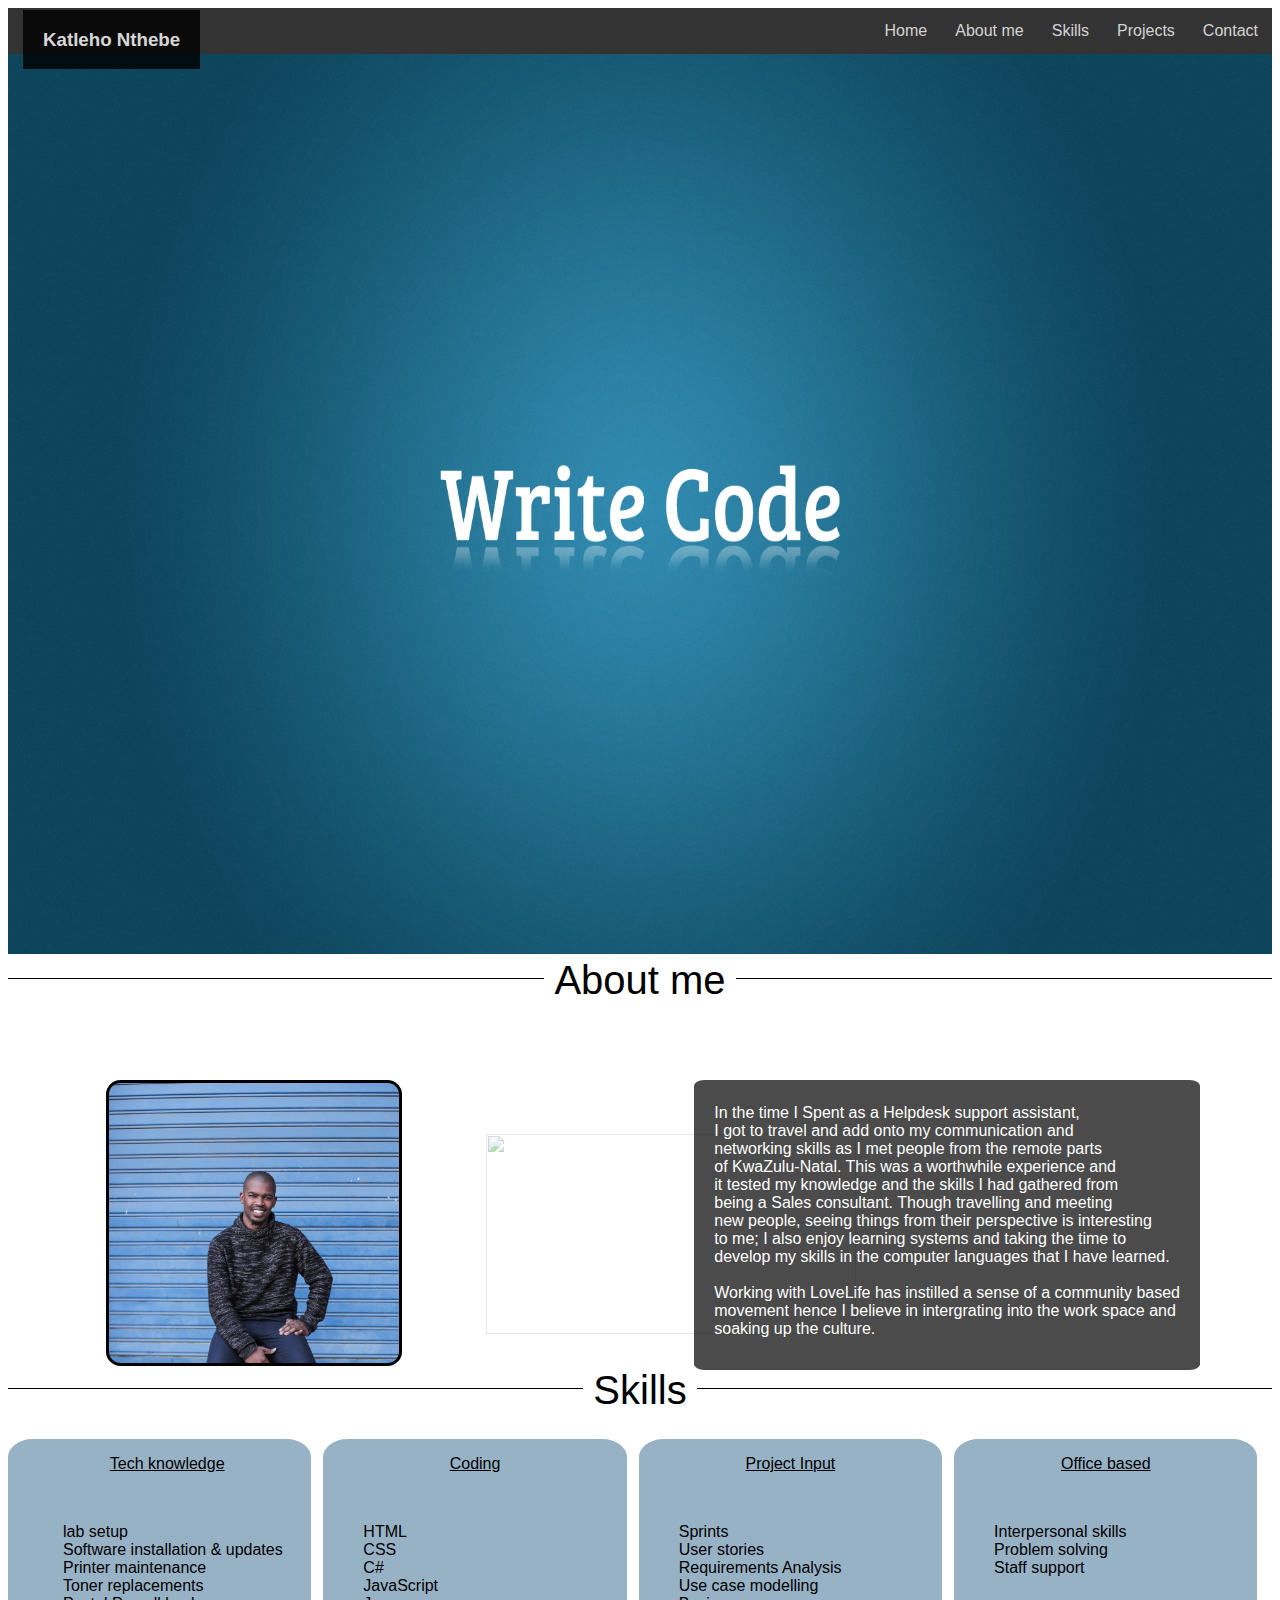
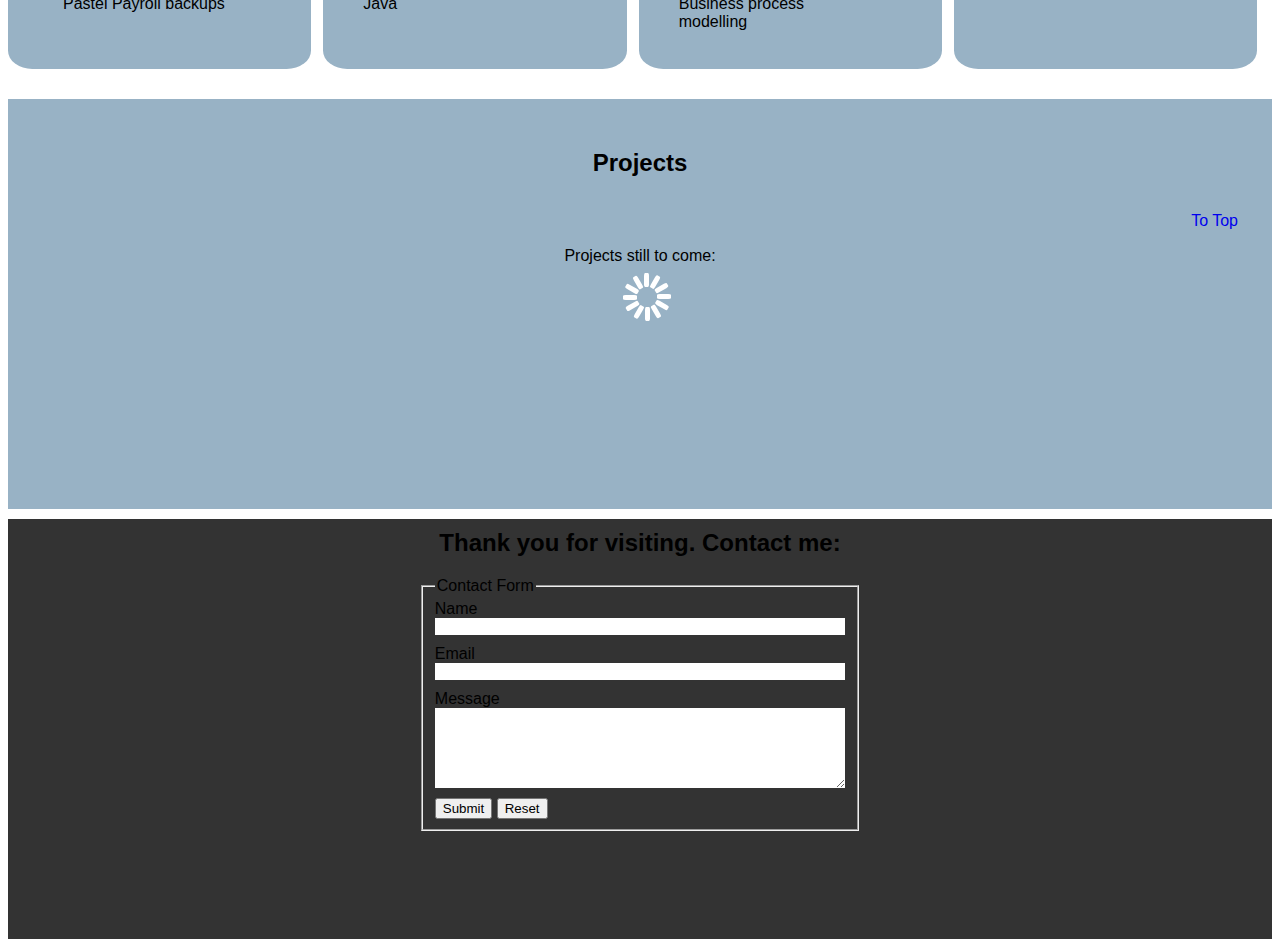
==== index.html @ 23bbd1c3 "Merge branch 'master' of https://github.com/krattz/Katleho_Profile Commit refuses to push" ====
<DOCTYPE! html>
<html>
<head>
<title>K-Profile</title>
<link rel="stylesheet" type="text/css" href="css/style.css" />
<link rel="stylesheet" href="https://cdnjs.cloudflare.com/ajax/libs/font-awesome/5.11.2/css/all.css" integrity="sha256-46qynGAkLSFpVbEBog43gvNhfrOj+BmwXdxFgVK/Kvc=" crossorigin="anonymous" />
<script type="text/javascript" src="css/styles.js"></script>
<meta content="viewpoint=width-device-width" initial-scale="1.0">

</head>
<body>
    <div class="navbar" id="navbar">
        <a href="#footer">Contact</a>
        <a href="#projects">Projects</a>
        <a href="#skills">Skills</a>
        <a href="#about">About me</a>
        <a href="#home">Home</a>
    </div>
      <div id="home">
          <img id="home" src="pics/hero.png"/>
          <img id="oca" src="pics/oca.png"/>
        <div class="myname"><h3>Katleho Nthebe</h3></div>
        
        <div style="width: 100%; height: 20px; border-bottom: 1px solid black; text-align: center" padding-bottom="20px;">
            <span id="about" style="font-size: 40px; background-color: white; padding: 0 10px; font-family: sans-serif;">
              About me
            </span>
          </div>
          
          <div class="pic"> 
            </div>
            <div class="intro" ><p>In the time I Spent as a Helpdesk support assistant,<br>
              I got to travel and add onto my communication and<br>
               networking skills as I met people from the remote parts <br>
               of KwaZulu-Natal. This was a worthwhile experience and <br>
               it tested my knowledge and the skills I had gathered from<br>
                being a Sales consultant. Though travelling and meeting<br>
               new people, seeing things from their perspective is interesting <br>
               to me; I also enjoy learning systems and taking the time to <br>
              develop my skills in the computer languages that I have learned.<br>
              <br>
              Working with LoveLife has instilled a sense of a community based <br>
              movement hence I believe in intergrating into the work space and<br>
              soaking up the culture. </p></div>
          </div>
      
      <div class="about" id="about"></div>
      <div id="skills" style="width: 100%; height: 20px; border-bottom: 1px solid black; text-align: center">
        <span style="font-size: 40px; background-color: white; padding: 0 10px; font-family: sans-serif;">
          Skills
        </span>
      </div>
    <div id="skills1">
      <div class="d1"><p><u>Tech knowledge</u></p><br>
        <ul id="words">
         <li>lab setup</li>
         <li>Software installation & updates</li>
         <li>Printer maintenance</li>
         <li>Toner replacements</li>
         <li>Pastel Payroll backups</li>
    </ul>
      </div>
      <div class="d2"><u><p>Coding</p></u><br>
        <ul id="words">
          <li>HTML</li>
          <li>CSS</li>
          <li>C#</li>
          <li>JavaScript</li>
          <li>Java</li>
        </ul>
      </div>
      <div class="d3"><u><p>Project Input</p></u><br>
        <ul id="words">
          <li>Sprints</li>
          <li>User stories</li>
          <li>Requirements Analysis</li>
          <li>Use case modelling</li>
          <li>Business process<br> modelling</li>
        </ul>
      </div>
      <div class="d4"><u><p>Office based</p></u><br>
        <ul id="words">
          <li>Interpersonal skills</li>
          <li>Problem solving</li>
          <li>Staff support</li>
        </ul>
      </div>
    </div>
    <div id="projects"><h2 class="projects-title">Projects</h2>
    <div class="projects-content">
      <span>Projects still to come: 
    </div>
    <div class="lds-spinner"><div></div><div></div><div></div>
    <div></div><div></div><div></div><div></div>
    <div></div><div></div><div></div><div></div>
    <div></div></div>
    </div>
    <a href="#navbar"><div class="toTop">To Top</div></a>
    <footer id="footer">
        <h2 class="footer-title">Thank you for visiting. Contact me:</h2>
        <div class="form-container">
        
            <form action="" method="GET" enctype="multipart/form-data" >
                    <fieldset><legend>Contact Form</legend>  
                    <label for="name">Name</label>  
                    <div class="name">
                     
                    <input type="text" id="name" width="100%" required>
                    </div>
                    
                    <label for="email">Email</label>
                    <div class="email">
                     <input type="email" id="email" required>
                    </div>
                    
                    <div>
                        <label for="area">Message</label>
                        <textarea id="area"></textarea>
                        <button type="submit">Submit</button>
                        <button type="reset">Reset</button>
                    </div>
                </fieldset> 
                   </form>
                
        </div>
        
<div class="icons">
        <!-- Add font awesome icons -->
        <a href="https://en-gb.facebook.com/login/" target="_blank" ><i class="fab fa-facebook"></i></a>
        <a href="https://trends24.in/south-africa/" target="_blank"><i class="fab fa-twitter"></i></a>
        <a href="katleho.nthebe@umuzi.org" target="_blank"><i class="fab fa-google"></i></a>
        <a href="https://www.linkedin.com/in/katleho-nthebe-7b3b70176/" target="_blank"><i class="fab fa-linkedin"></i></a>
        <a href="https://login.live.com/login.srf?wa=wsignin1.0&rpsnv=13&ct=1571315405&rver=7.1.6819.0&wp=MBI_SSL&wreply=https%3A%2F%2Flw.skype.com%2Flogin%2Foauth%2Fproxy%3Fclient_id%3D572381%26redirect_uri%3Dhttps%253A%252F%252Fweb.skype.com%252FAuth%252FPostHandler%26state%3D66eaa5f3-cb5f-466f-9de7-8706346cdd0a%26site_name%3Dlw.skype.com&lc=1033&id=293290&mkt=en-US&psi=skype&lw=1&cobrandid=2befc4b5-19e3-46e8-8347-77317a16a5a5&client_flight=ReservedFlight33%2CReservedFlight67" target="_blank"><i class="fab fa-skype"></i></a>

</div>

  

    </footer> 
</body>
</html>
---- css/style.css ----
.body{
  margin: 0px;
  padding: 0px;
  font-family: Arial, Helvetica, sans-serif;
}
.p{
  font-family: sans-serif;
}
/* Style the navbar */
.navbar {
    overflow: hidden;
    background-color: #333;
  }
  
  /* Navbar links */
  .navbar a {
    float: right;
    display: flex;
    color: #d3d3d3;
    text-align: right;
    padding: 14px;
    text-decoration: none;
    font-family: sans-serif;
    flex-direction:row;
  }
  /*change nav button color on hover*/
  .navbar a:hover {
    background-color: #ddd;
  }
  
  /*this space will host a pic that represents me*/
  #home{ 
      
    background-repeat: no-repeat;
    background-size: cover;
    background-position: center center;
    width: 100%;
    height: 100vh;
    margin-top: 0px;
    margin-bottom: 4px;
  }
  #oca{
    position: absolute;
    top: 126%;
    left: 38%;
    width: 370px;
    height: 200px;
    opacity: 0.4;
  }
  .pic{
  
    position: absolute;
    top: 120%;
    left: 106px;
    border-radius: 5%;
    border: solid black;
    width: 290px;
    height:280px;
    background: url("../pics/69.jpg");
    background-size: cover;
  }
  .myname {
    position: fixed;
    top: 10px;
    left: 23px;
    background-color: black;
    color: white;
    opacity: 0.8;
    padding-left: 20px;
    padding-right: 20px;
    font-family: sans-serif;
  }
  .intro {
    
    position: absolute;
    top: 120%;
    right: 80px;
    background-color: black;
    color: white;
    padding-left: 20px;
    padding-right: 20px;
    padding-top: 8px;
    padding-bottom: 16px;
    opacity: 0.7;
    border-radius: 2%;
    font-family: sans-serif;
  }
 .about{
   display:inline-grid;
   width: 100%;
   height: 410px;
   background-color: linear-gradient(72deg, red, #f06d06);
 }
 #words{
   text-align: left;
   text-decoration: none;
   list-style: none;
  }
  /*This four blocks must carry text about my skills*/
  
#skills1{
    display: grid;
    grid-template-rows: 230px ;
    grid-template-columns: repeat(2,24% 24%);
    grid-column-gap: 12px;
    grid-row-gap: 10px;
    padding: 50px 0px 10px 0px;
}
/*The four blocks labelled below for single block adjustments*/
.d1{
    background: #98B2C5;
    border-radius: 8%;
    text-align: center;
    padding-left: 15px;
    font-family: sans-serif;   
}

.d2{
    background: #98B2C5;
    border-radius: 8%;
    text-align: center;
    font-family: sans-serif;
}
.d3{
    background: #98B2C5;
    border-radius: 8%;
    text-align: center;
    font-family: sans-serif;
}
.d4{
    background: #98B2C5;
    border-radius: 8%;
    text-align: center;
    font-family: sans-serif;
}


  /*nothing to display- will decide on what to place here later*/
  #projects{
    height: 410px;
    width:100%;
  background: #98B2C5;
  margin-top: 10px;
  }
  .projects-title{
    text-align: center;
    padding-top: 50px;
    font-family: sans-serif;
  }
  .projects-content{
    text-align: center;
    padding-top: 50px;
    font-family: sans-serif;
  }
/*Loading spinner */
  .lds-spinner {
    color: official;
    display: inline-block;
    position: relative;
    width: 64px;
    height: 64px;
    top: 0px;
    left: 48%;
  }
  .lds-spinner div {
    transform-origin: 32px 32px;
    animation: lds-spinner 1.2s linear infinite;
  }
  .lds-spinner div:after {
    content: " ";
    display: block;
    position: absolute;
    top: 8px;
    left: 29px;
    width: 5px;
    height: 14px;
    border-radius: 20%;
    background: #fff;
  }
  .lds-spinner div:nth-child(1) {
    transform: rotate(0deg);
    animation-delay: -1.1s;
  }
  .lds-spinner div:nth-child(2) {
    transform: rotate(30deg);
    animation-delay: -1s;
  }
  .lds-spinner div:nth-child(3) {
    transform: rotate(60deg);
    animation-delay: -0.9s;
  }
  .lds-spinner div:nth-child(4) {
    transform: rotate(90deg);
    animation-delay: -0.8s;
  }
  .lds-spinner div:nth-child(5) {
    transform: rotate(120deg);
    animation-delay: -0.7s;
  }
  .lds-spinner div:nth-child(6) {
    transform: rotate(150deg);
    animation-delay: -0.6s;
  }
  .lds-spinner div:nth-child(7) {
    transform: rotate(180deg);
    animation-delay: -0.5s;
  }
  .lds-spinner div:nth-child(8) {
    transform: rotate(210deg);
    animation-delay: -0.4s;
  }
  .lds-spinner div:nth-child(9) {
    transform: rotate(240deg);
    animation-delay: -0.3s;
  }
  .lds-spinner div:nth-child(10) {
    transform: rotate(270deg);
    animation-delay: -0.2s;
  }
  .lds-spinner div:nth-child(11) {
    transform: rotate(300deg);
    animation-delay: -0.1s;
  }
  .lds-spinner div:nth-child(12) {
    transform: rotate(330deg);
    animation-delay: 0s;
  }
  @keyframes lds-spinner {
    0% {
      opacity: 1;
    }
    100% {
      opacity: 0;
    }
  }
  
  /*footer with social media icons. remeber to link them later*/
  #footer{
   
      height: 420px;
      width:100%;
    background-color: #333;
    margin-top: 10px;
    font-family: sans-serif;
  }
  .footer-title{
    position: relative;
    font-family: sans-serif;
    text-align: center;
    margin-top: 10px;
    padding-top: 10px;
  }

  /*Contact Form*/
  .name{
    margin-bottom: 10px;
}
.email{
    margin-bottom: 10px;
}

.form-container {
  width: 35%;
  margin: 0 auto;
}

.form-container input,
.form-container textarea {
  width: 100%;
  border: none;
}

#area{
    height: 80px;
    width: 100%;
    margin-bottom: 10px;
}

  /*Social media Icons position in the footer*/
  .icons {
    text-align: center; 
  }
  .icons a {
    color: #fff;
  }
  .icons a:hover{
    color:goldenrod;
  }
  /*Social media Icons must be changed to individual pics*/
  .fa {  
    padding: 0px;
    font-size: 30px;
    width: 50px;
    text-align: center;
    text-decoration: none;
    margin: 8px 5px;
  }
  
  .fa:hover {
      opacity: 0.7;
  }
  
  .fa-facebook {
    border-radius: 60%;
  }
  
  
  .fa-twitter {
    border-radius: 60%;
  }
  
  .fa-google {
    border-radius: 60%;
  }

  .fa-linkedin {
    border-radius: 60%;
  }
  
  .fa-skype {
    border-radius: 60%;
  }
  .toTop{
    position: absolute;
    top: 1800px;
    right: 30px;
    width: auto;
    height: auto;
    background-color: #98B2C5;
    padding: 12px;
    font-family: sans-serif;
    border-radius: 3%;
  }
  .toTop:hover {
    background-color: rgba(60, 226, 87, 0.541);
    cursor: pointer;
    transform: scale(2);
  }

  @media screen and (max-width:770px){
    
    #home{
       background: url("../pics/69.jpg");
       background-size: cover;
    }
    .pic{
       display: none;
    }
    .intro{
      position: absolute;
      top: 116%;
     left: 14px;
      height: 40%;
      width: 85%;
      padding-left: 80px;
      overflow: scroll;
     
    }
    .name{
      position: relative;
      left: 0px;
      padding: 3px 2px 3px 2px;
      text-align: right;
    }
    #skills1{
      display: block;
      width: 100%;
    }
    .d1{
      width: 97.4%;
      height: auto;
      border-radius: 0%;
      margin-top: 23px;
      padding-bottom: 6px;
    }
    .d2{
      width: 100%;
      height: auto;
      border-radius: 0%;
      
    }
    .d3{
      width: 100%;
      height: auto;
      padding: 4px 0px;
      border-radius: 0%;
      padding-bottom: 6px;
    }
    .d4{
      width: 100%;
      height: auto;
      border-radius: 0%;
      padding-bottom: 6px;
    }
   
    .lds-spinner{
      display: none;
    }
  }
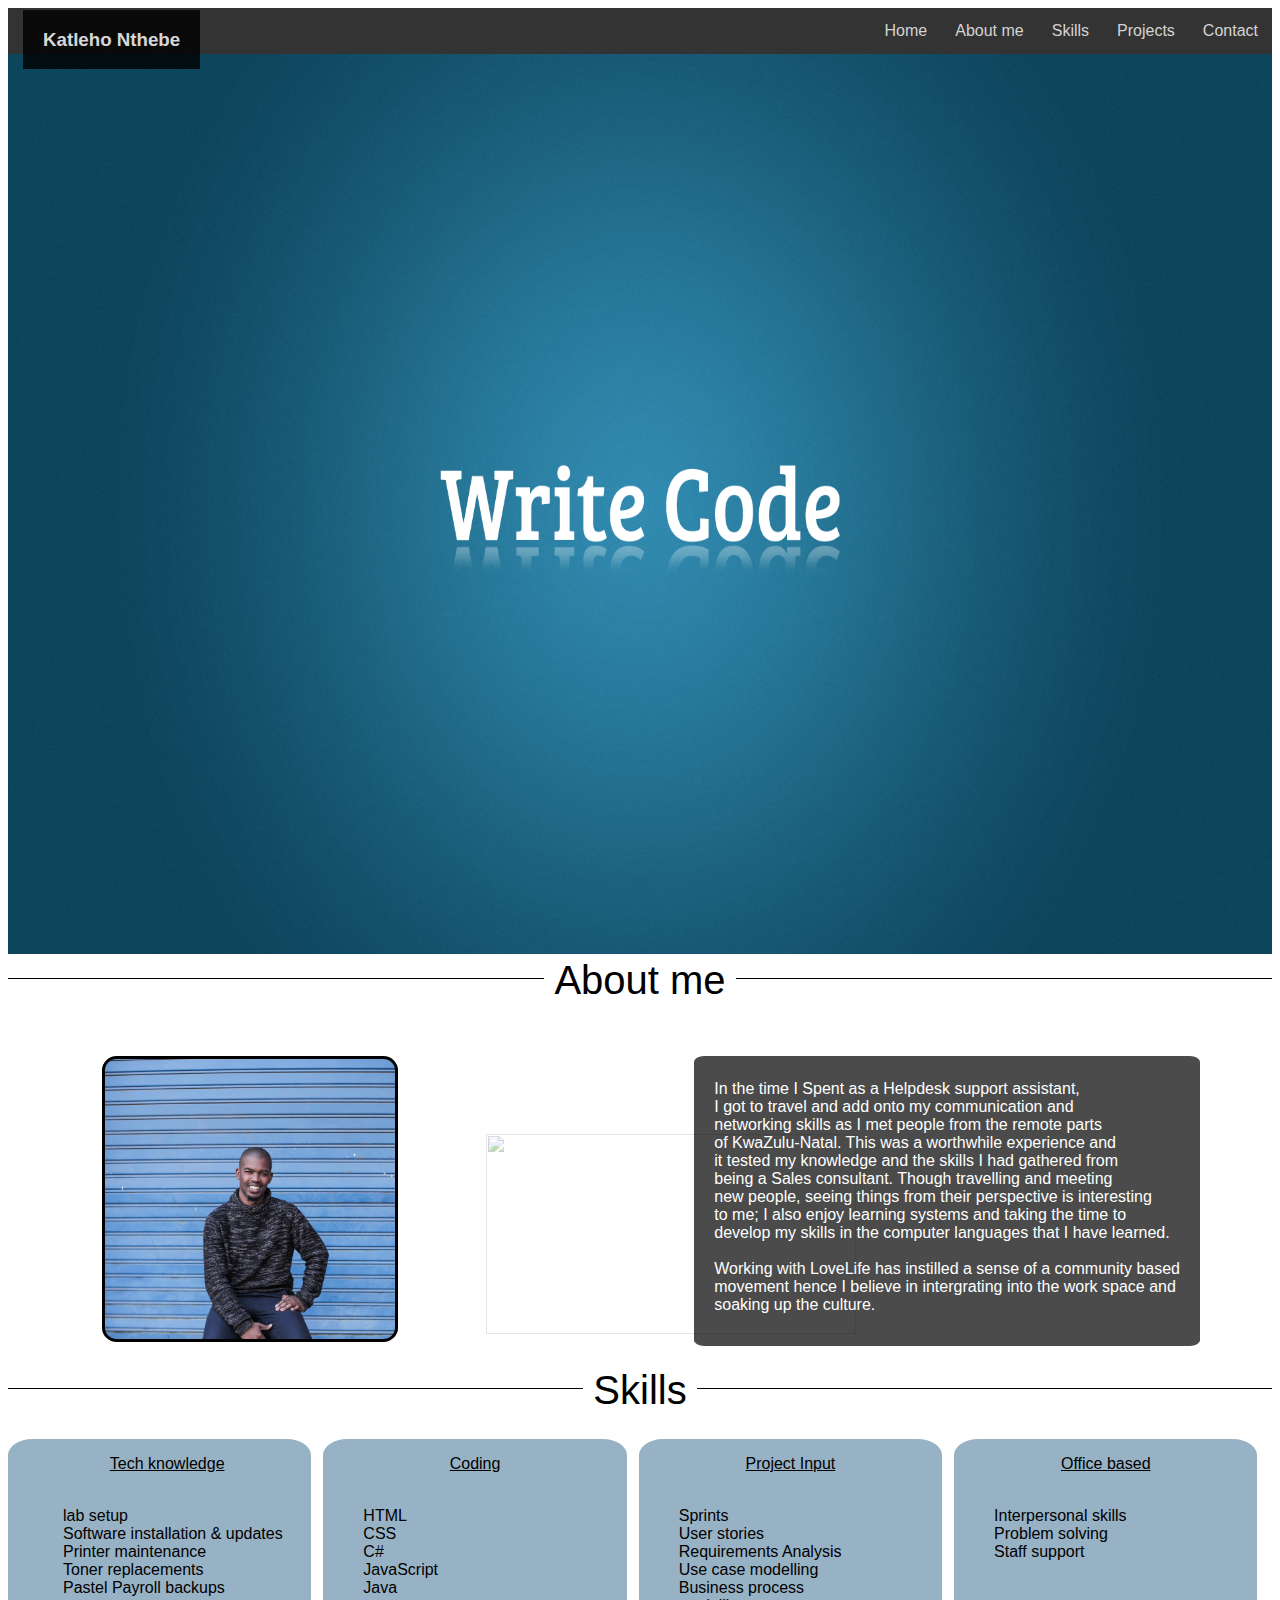
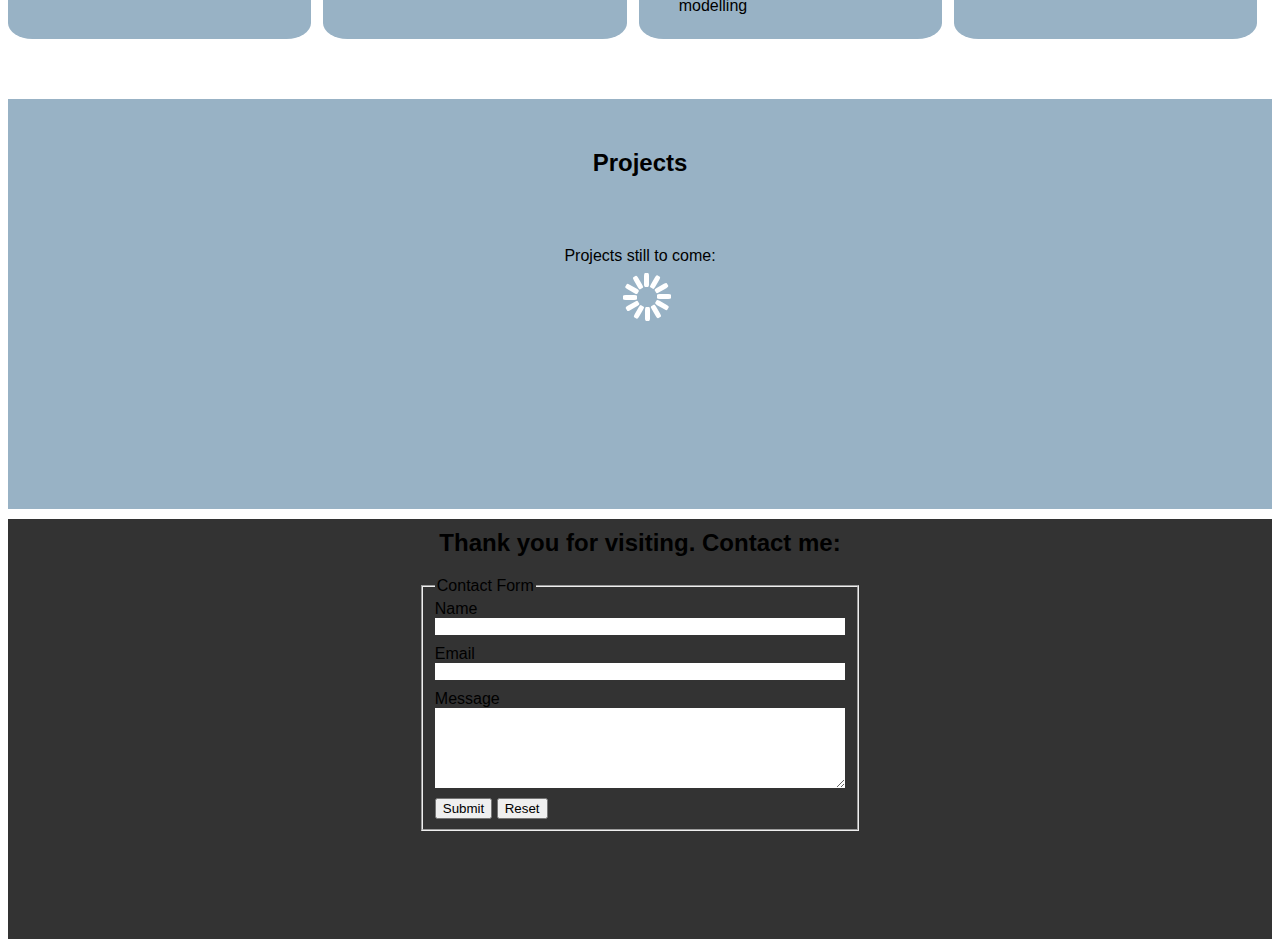
==== commit dda96894: "Slack feedback changes" ====
--- a/index.html
+++ b/index.html
@@ -95,7 +95,7 @@
     <div></div><div></div><div></div><div></div>
     <div></div></div>
     </div>
-    <a href="#navbar"><div class="toTop">To Top</div></a>
+    <!-- <a href="#navbar"><div class="toTop">To Top</div></a> -->
     <footer id="footer">
         <h2 class="footer-title">Thank you for visiting. Contact me:</h2>
         <div class="form-container">
--- a/css/style.css
+++ b/css/style.css
@@ -50,8 +50,9 @@
   .pic{
   
     position: absolute;
-    top: 120%;
-    left: 106px;
+    top: auto;
+    left: 8%;
+    margin-top: 6%;
     border-radius: 5%;
     border: solid black;
     width: 290px;
@@ -73,8 +74,9 @@
   .intro {
     
     position: absolute;
-    top: 120%;
+    top: auto;
     right: 80px;
+    margin-top: 6%;
     background-color: black;
     color: white;
     padding-left: 20px;
@@ -95,6 +97,7 @@
    text-align: left;
    text-decoration: none;
    list-style: none;
+   margin: 0 auto;
   }
   /*This four blocks must carry text about my skills*/
   
@@ -112,7 +115,8 @@
     border-radius: 8%;
     text-align: center;
     padding-left: 15px;
-    font-family: sans-serif;   
+    font-family: sans-serif;
+    height: 200px; 
 }
 
 .d2{
@@ -120,18 +124,22 @@
     border-radius: 8%;
     text-align: center;
     font-family: sans-serif;
+    height: 200px;
+    margin-bottom: 18px;
 }
 .d3{
     background: #98B2C5;
     border-radius: 8%;
     text-align: center;
     font-family: sans-serif;
+    height: 200px;
 }
 .d4{
     background: #98B2C5;
     border-radius: 8%;
     text-align: center;
     font-family: sans-serif;
+    height: 200px;
 }
 
 
@@ -285,6 +293,7 @@
   }
   .icons a:hover{
     color:goldenrod;
+    transform: scale(2);
   }
   /*Social media Icons must be changed to individual pics*/
   .fa {  
@@ -298,6 +307,7 @@
   
   .fa:hover {
       opacity: 0.7;
+      transform: scale(2);
   }
   
   .fa-facebook {
@@ -334,7 +344,7 @@
   .toTop:hover {
     background-color: rgba(60, 226, 87, 0.541);
     cursor: pointer;
-    transform: scale(2);
+    transform: scale(1.5);
   }
 
   @media screen and (max-width:770px){
@@ -348,13 +358,11 @@
     }
     .intro{
       position: absolute;
-      top: 116%;
-     left: 14px;
+     margin: auto auto;
       height: 40%;
-      width: 85%;
-      padding-left: 80px;
+      width: 80%;
+      
       overflow: scroll;
-     
     }
     .name{
       position: relative;
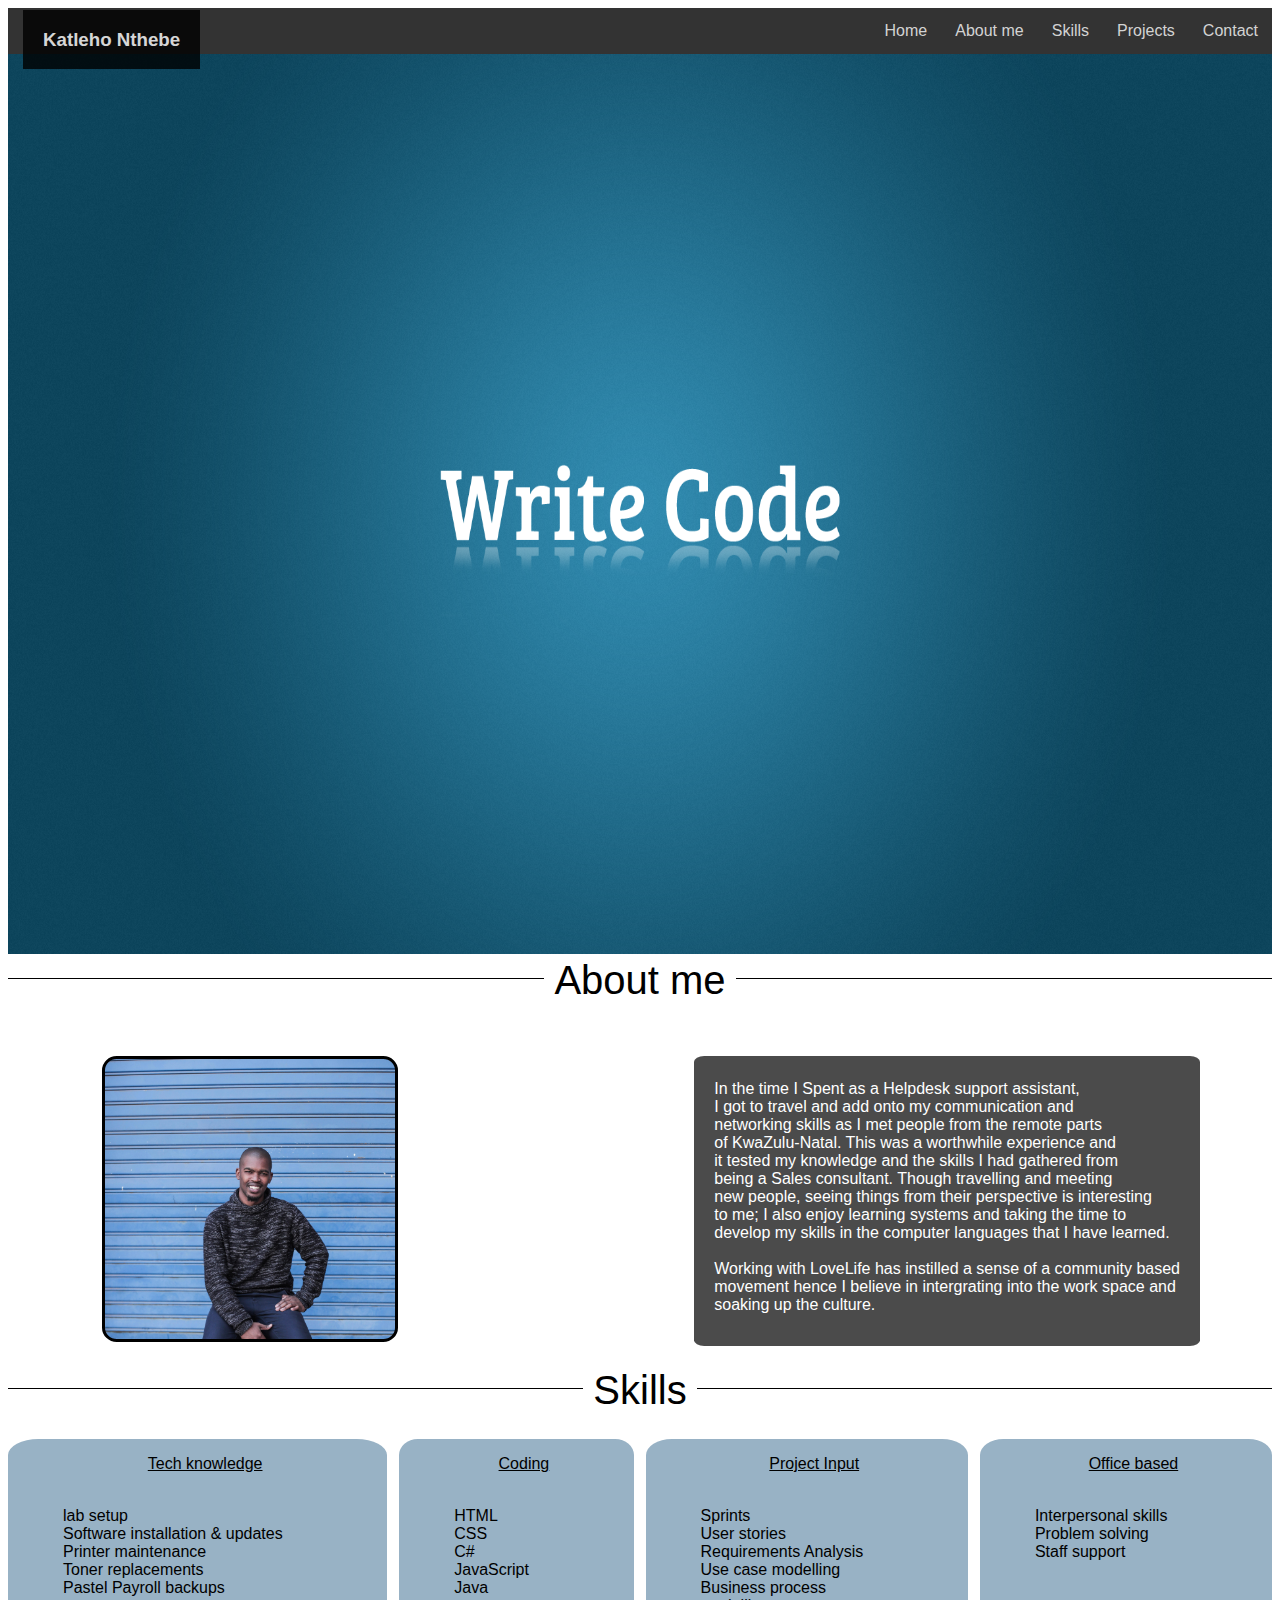
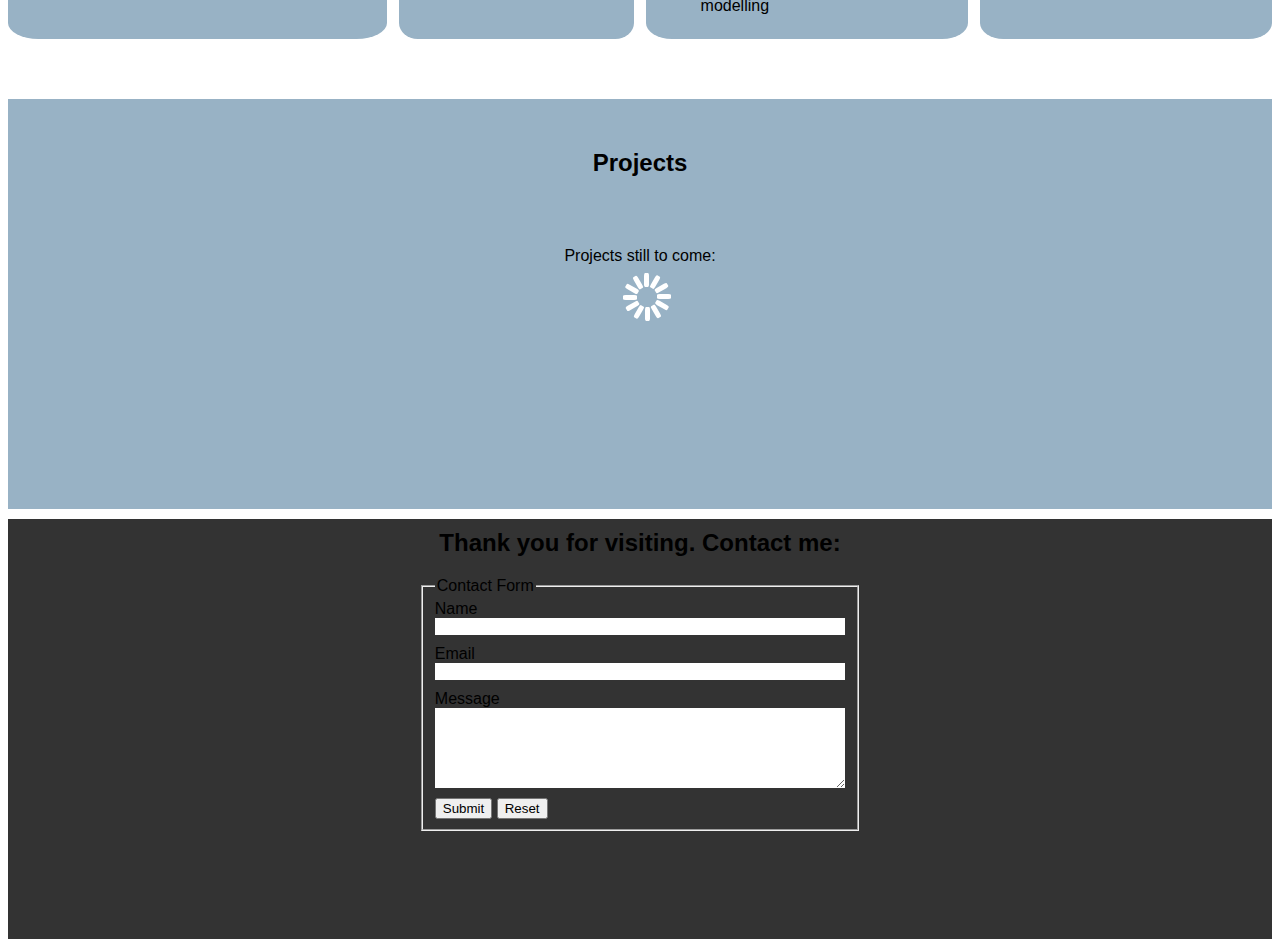
==== commit 4fc10d84: "updates begin" ====
--- a/index.html
+++ b/index.html
@@ -18,7 +18,7 @@
     </div>
       <div id="home">
           <img id="home" src="pics/hero.png"/>
-          <img id="oca" src="pics/oca.png"/>
+          <!-- <img id="oca" src="pics/oca.png"/> -->
         <div class="myname"><h3>Katleho Nthebe</h3></div>
         
         <div style="width: 100%; height: 20px; border-bottom: 1px solid black; text-align: center" padding-bottom="20px;">
@@ -60,7 +60,7 @@
          <li>Pastel Payroll backups</li>
     </ul>
       </div>
-      <div class="d2"><u><p>Coding</p></u><br>
+      <div class="d1"><u><p>Coding</p></u><br>
         <ul id="words">
           <li>HTML</li>
           <li>CSS</li>
@@ -69,7 +69,7 @@
           <li>Java</li>
         </ul>
       </div>
-      <div class="d3"><u><p>Project Input</p></u><br>
+      <div class="d1"><u><p>Project Input</p></u><br>
         <ul id="words">
           <li>Sprints</li>
           <li>User stories</li>
@@ -78,7 +78,7 @@
           <li>Business process<br> modelling</li>
         </ul>
       </div>
-      <div class="d4"><u><p>Office based</p></u><br>
+      <div class="d1"><u><p>Office based</p></u><br>
         <ul id="words">
           <li>Interpersonal skills</li>
           <li>Problem solving</li>
--- a/css/style.css
+++ b/css/style.css
@@ -48,7 +48,7 @@
     opacity: 0.4;
   }
   .pic{
-  
+    display: visible;
     position: absolute;
     top: auto;
     left: 8%;
@@ -103,8 +103,8 @@
   
 #skills1{
     display: grid;
-    grid-template-rows: 230px ;
-    grid-template-columns: repeat(2,24% 24%);
+    grid-template-rows: auto auto auto auto ;
+    grid-template-columns: auto auto auto auto;
     grid-column-gap: 12px;
     grid-row-gap: 10px;
     padding: 50px 0px 10px 0px;
@@ -119,7 +119,8 @@
     height: 200px; 
 }
 
-.d2{
+
+/* .d2{
     background: #98B2C5;
     border-radius: 8%;
     text-align: center;
@@ -140,7 +141,7 @@
     text-align: center;
     font-family: sans-serif;
     height: 200px;
-}
+} */
 
 
   /*nothing to display- will decide on what to place here later*/
@@ -349,7 +350,7 @@
 
   @media screen and (max-width:770px){
     
-    #home{
+    #home{  
        background: url("../pics/69.jpg");
        background-size: cover;
     }
@@ -371,8 +372,11 @@
       text-align: right;
     }
     #skills1{
-      display: block;
+      display: grid;
+      align-content: space-around;
+      align-content: space-between;
       width: 100%;
+      grid: 100px / auto auto;
     }
     .d1{
       width: 97.4%;
@@ -381,7 +385,7 @@
       margin-top: 23px;
       padding-bottom: 6px;
     }
-    .d2{
+    /* .d2{
       width: 100%;
       height: auto;
       border-radius: 0%;
@@ -399,7 +403,7 @@
       height: auto;
       border-radius: 0%;
       padding-bottom: 6px;
-    }
+    } */
    
     .lds-spinner{
       display: none;
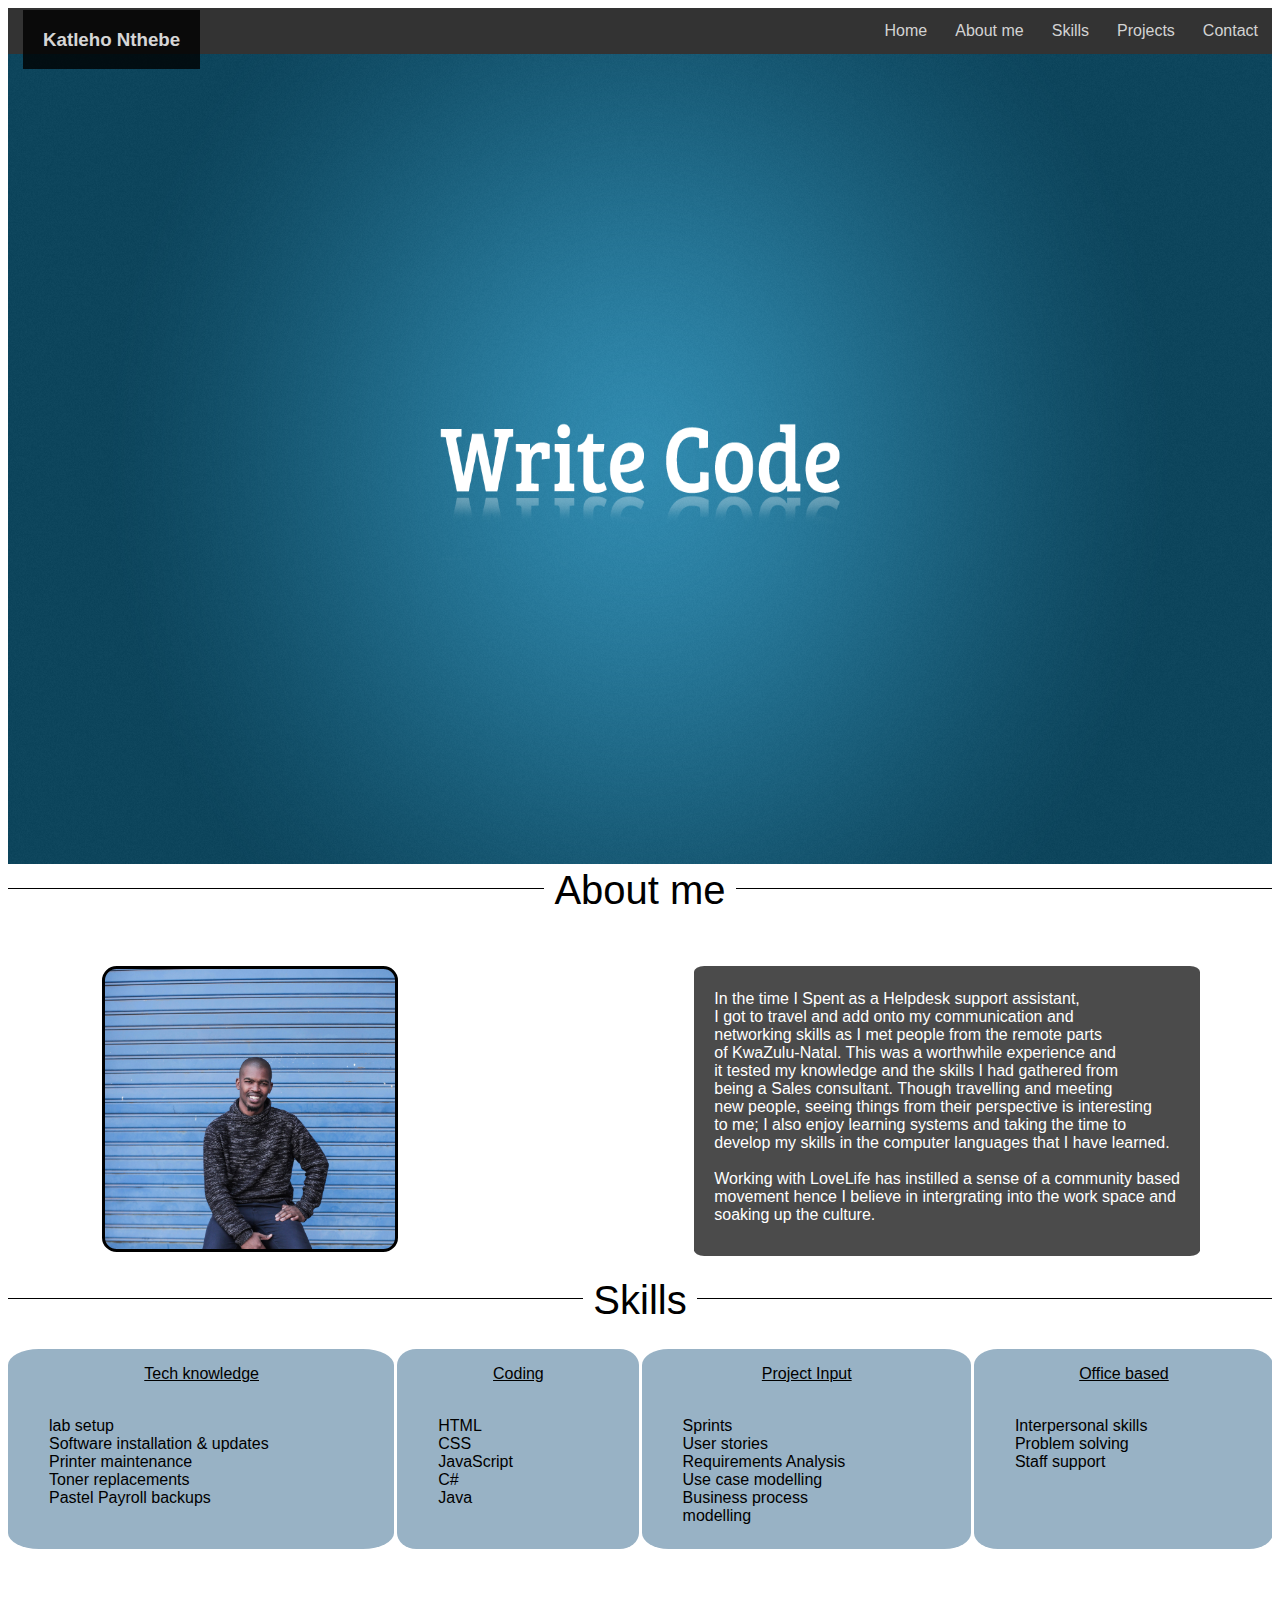
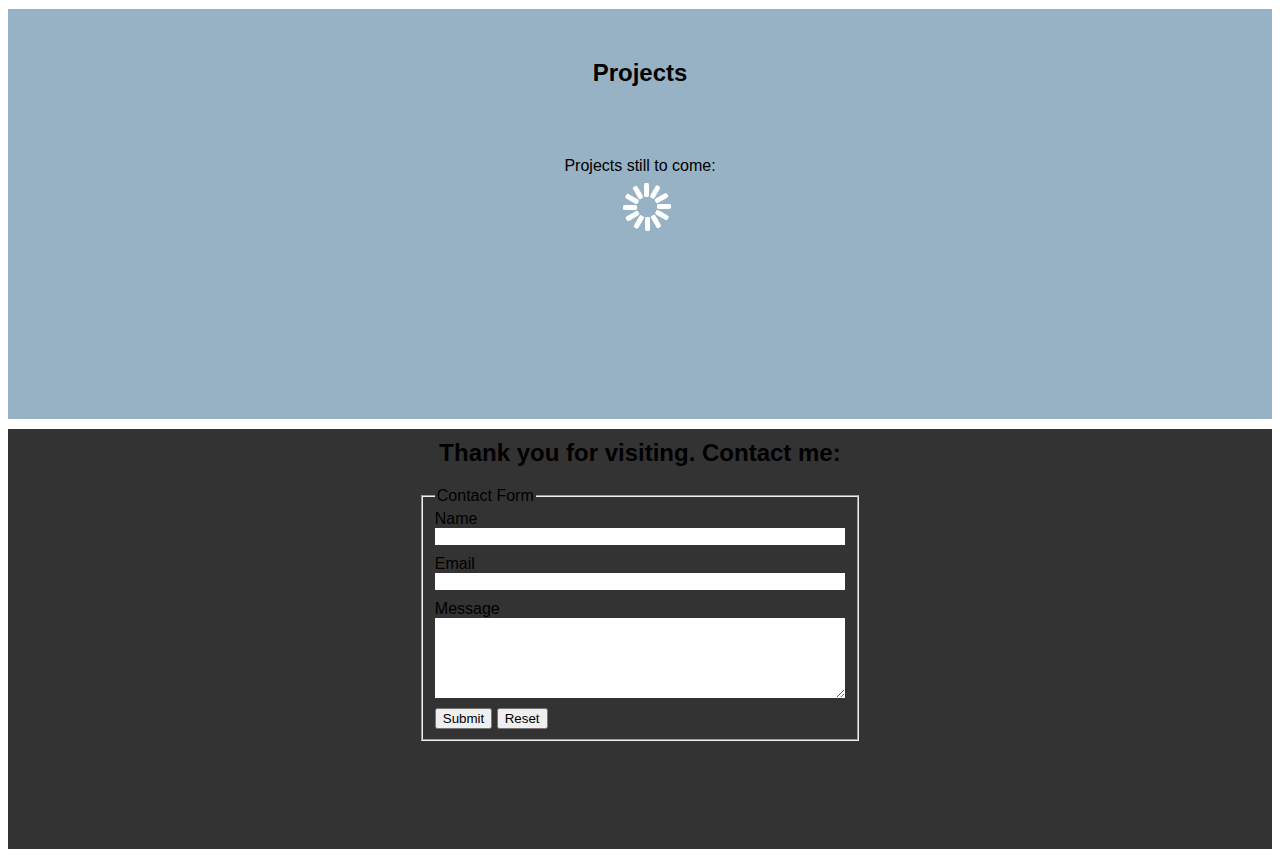
==== commit 8473aefb: "half satisfied" ====
--- a/index.html
+++ b/index.html
@@ -18,7 +18,7 @@
     </div>
       <div id="home">
           <img id="home" src="pics/hero.png"/>
-          <!-- <img id="oca" src="pics/oca.png"/> -->
+
         <div class="myname"><h3>Katleho Nthebe</h3></div>
         
         <div style="width: 100%; height: 20px; border-bottom: 1px solid black; text-align: center" padding-bottom="20px;">
@@ -64,8 +64,8 @@
         <ul id="words">
           <li>HTML</li>
           <li>CSS</li>
+          <li>JavaScript</li>
           <li>C#</li>
-          <li>JavaScript</li>
           <li>Java</li>
         </ul>
       </div>
@@ -99,8 +99,8 @@
     <footer id="footer">
         <h2 class="footer-title">Thank you for visiting. Contact me:</h2>
         <div class="form-container">
-        
-            <form action="" method="GET" enctype="multipart/form-data" >
+          
+            <form>
                     <fieldset><legend>Contact Form</legend>  
                     <label for="name">Name</label>  
                     <div class="name">
--- a/css/style.css
+++ b/css/style.css
@@ -35,7 +35,7 @@
     background-size: cover;
     background-position: center center;
     width: 100%;
-    height: 100vh;
+    height: 90vh;
     margin-top: 0px;
     margin-bottom: 4px;
   }
@@ -48,7 +48,7 @@
     opacity: 0.4;
   }
   .pic{
-    display: visible;
+    display: inline-grid;
     position: absolute;
     top: auto;
     left: 8%;
@@ -59,6 +59,7 @@
     height:280px;
     background: url("../pics/69.jpg");
     background-size: cover;
+    z-index: -1;
   }
   .myname {
     position: fixed;
@@ -72,7 +73,6 @@
     font-family: sans-serif;
   }
   .intro {
-    
     position: absolute;
     top: auto;
     right: 80px;
@@ -89,9 +89,10 @@
   }
  .about{
    display:inline-grid;
-   width: 100%;
+   width: 80%;
    height: 410px;
    background-color: linear-gradient(72deg, red, #f06d06);
+   z-index: 1;
  }
  #words{
    text-align: left;
@@ -102,47 +103,27 @@
   /*This four blocks must carry text about my skills*/
   
 #skills1{
-    display: grid;
+    display: inline-grid;
     grid-template-rows: auto auto auto auto ;
     grid-template-columns: auto auto auto auto;
-    grid-column-gap: 12px;
+    grid-column-gap: 4px;
     grid-row-gap: 10px;
     padding: 50px 0px 10px 0px;
+    max-width: 100%;
+    width: 100%;
+    overflow: hidden;
+    align-content: center;
 }
 /*The four blocks labelled below for single block adjustments*/
 .d1{
     background: #98B2C5;
     border-radius: 8%;
     text-align: center;
-    padding-left: 15px;
+    padding-left: 1px;
     font-family: sans-serif;
     height: 200px; 
-}
-
-
-/* .d2{
-    background: #98B2C5;
-    border-radius: 8%;
-    text-align: center;
-    font-family: sans-serif;
-    height: 200px;
-    margin-bottom: 18px;
-}
-.d3{
-    background: #98B2C5;
-    border-radius: 8%;
-    text-align: center;
-    font-family: sans-serif;
-    height: 200px;
-}
-.d4{
-    background: #98B2C5;
-    border-radius: 8%;
-    text-align: center;
-    font-family: sans-serif;
-    height: 200px;
-} */
-
+    width: 100%;
+}
 
   /*nothing to display- will decide on what to place here later*/
   #projects{
@@ -173,7 +154,7 @@
   }
   .lds-spinner div {
     transform-origin: 32px 32px;
-    animation: lds-spinner 1.2s linear infinite;
+    animation: lds-spinner 4.2s ;
   }
   .lds-spinner div:after {
     content: " ";
@@ -372,11 +353,13 @@
       text-align: right;
     }
     #skills1{
-      display: grid;
+      display: block;
       align-content: space-around;
       align-content: space-between;
       width: 100%;
       grid: 100px / auto auto;
+      grid-template-columns: auto;
+
     }
     .d1{
       width: 97.4%;
@@ -385,29 +368,17 @@
       margin-top: 23px;
       padding-bottom: 6px;
     }
-    /* .d2{
-      width: 100%;
-      height: auto;
-      border-radius: 0%;
-      
-    }
-    .d3{
-      width: 100%;
-      height: auto;
-      padding: 4px 0px;
-      border-radius: 0%;
-      padding-bottom: 6px;
-    }
-    .d4{
-      width: 100%;
-      height: auto;
-      border-radius: 0%;
-      padding-bottom: 6px;
-    } */
    
     .lds-spinner{
       display: none;
     }
-  }
-
-
+    .footer{
+      background-color: #333;
+    }
+  }
+  @media screen and (max-width:320px){
+    .pic{
+      display: none;
+    }
+    
+  }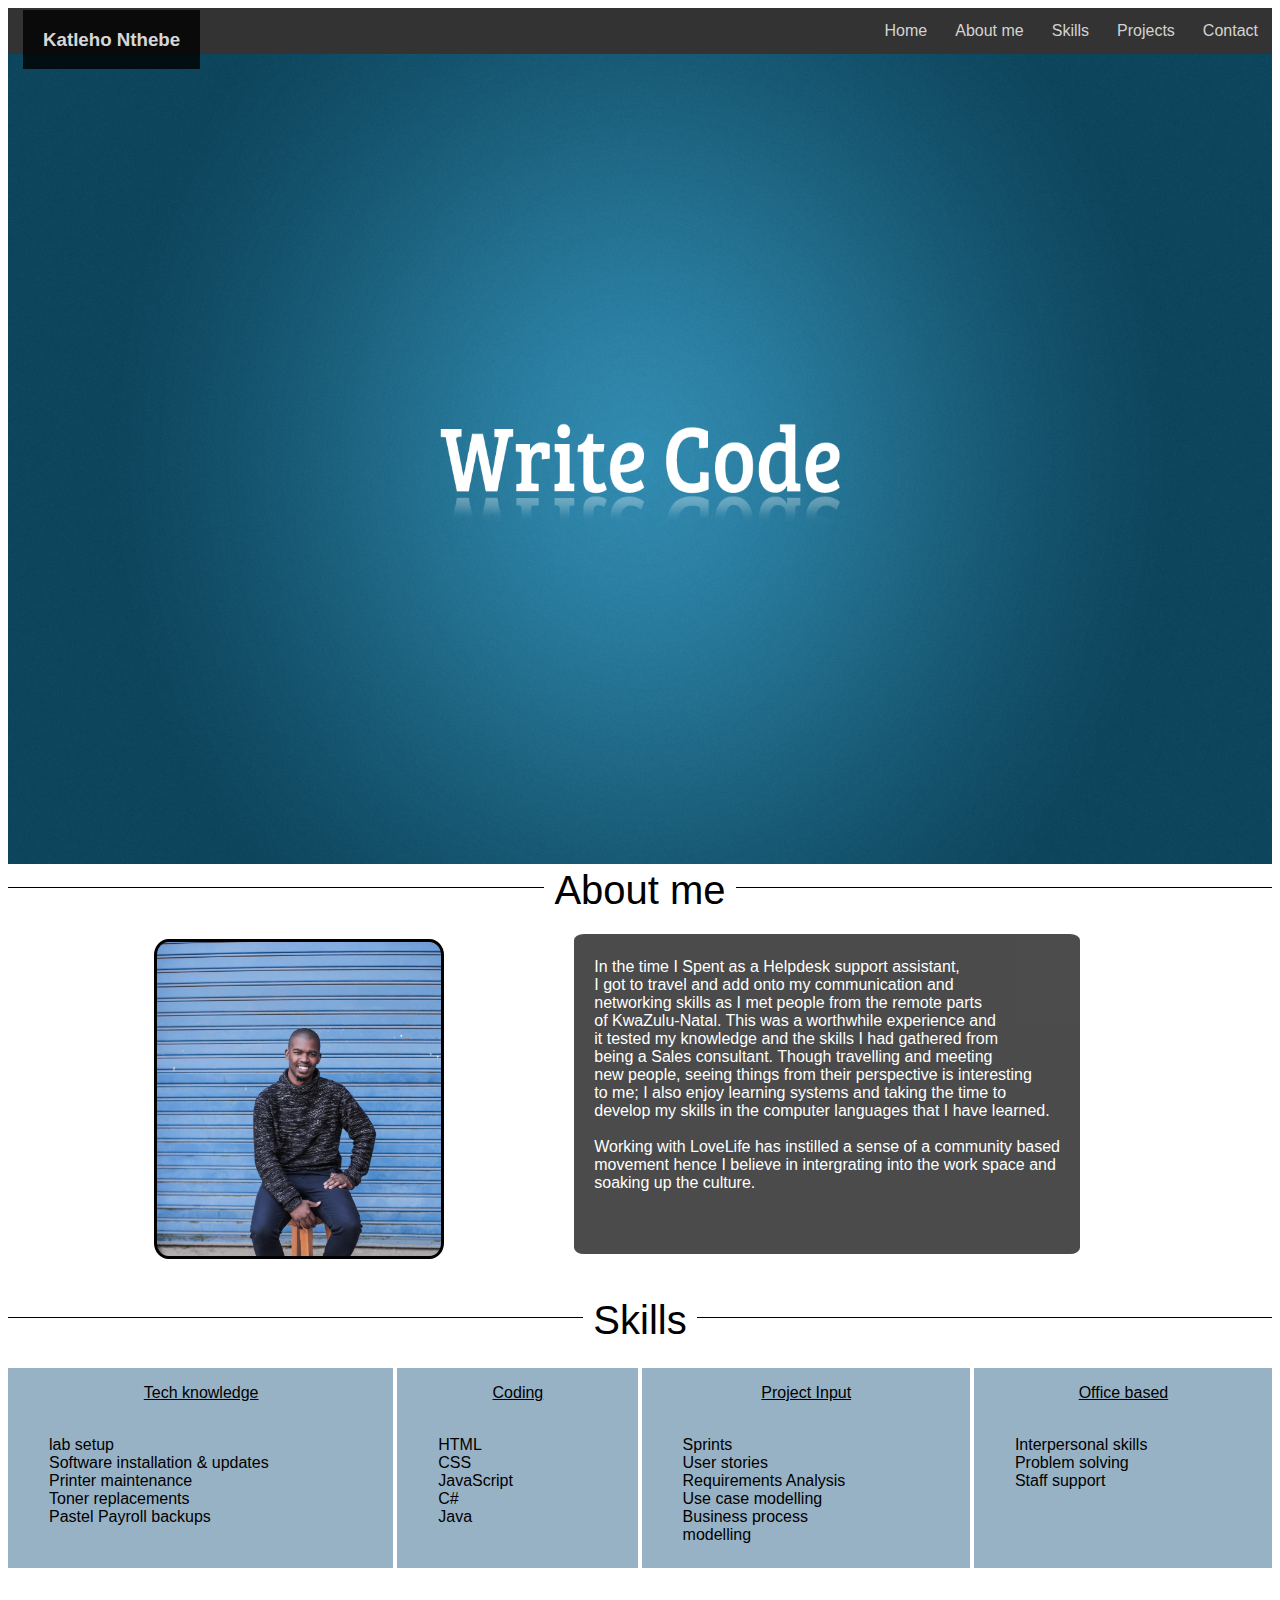
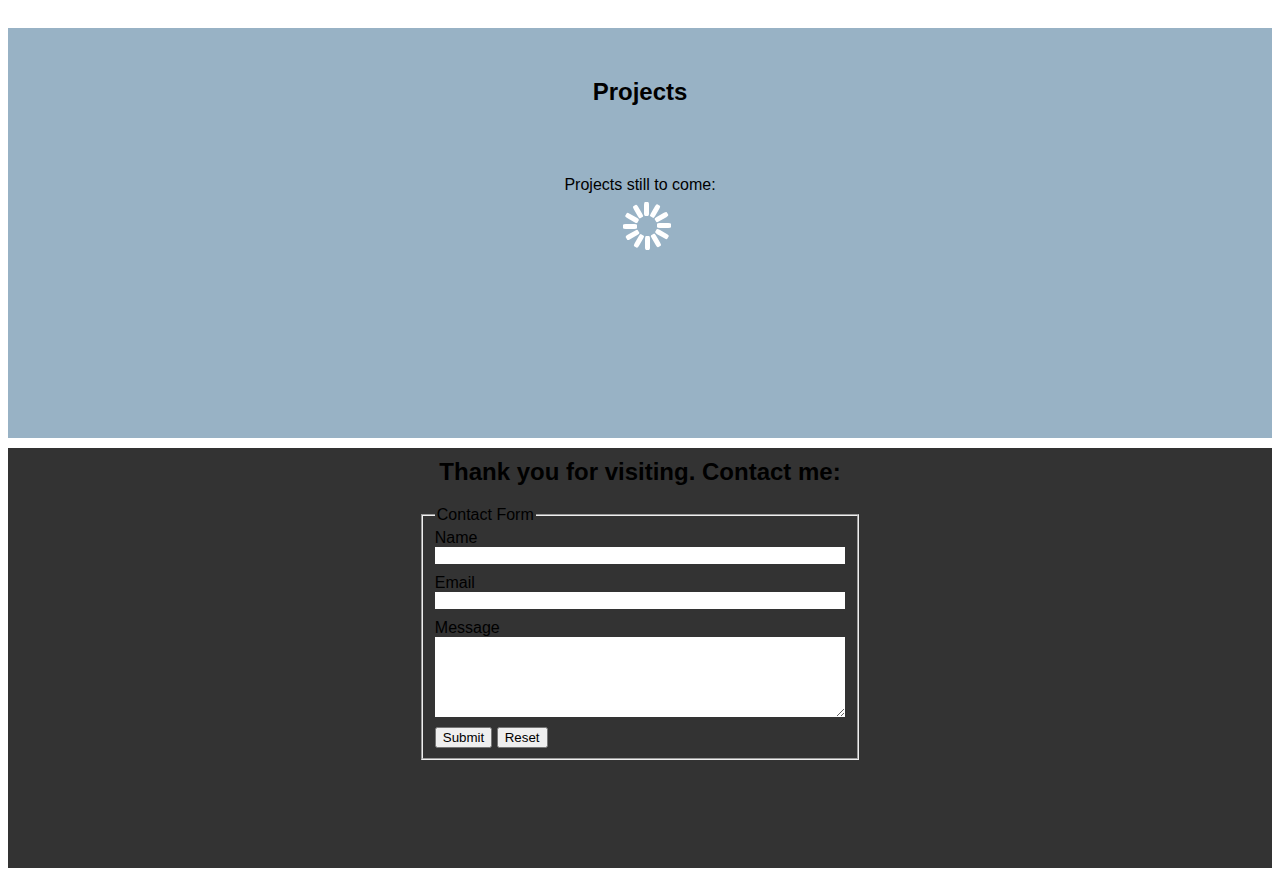
==== commit f3f09c46: "mobile friendly" ====
--- a/index.html
+++ b/index.html
@@ -5,8 +5,8 @@
 <link rel="stylesheet" type="text/css" href="css/style.css" />
 <link rel="stylesheet" href="https://cdnjs.cloudflare.com/ajax/libs/font-awesome/5.11.2/css/all.css" integrity="sha256-46qynGAkLSFpVbEBog43gvNhfrOj+BmwXdxFgVK/Kvc=" crossorigin="anonymous" />
 <script type="text/javascript" src="css/styles.js"></script>
-<meta content="viewpoint=width-device-width" initial-scale="1.0">
-
+<!-- <meta content="viewpoint=width-device-width" initial-scale="1.0"> -->
+<meta name="viewport" content="width=device-width, initial-scale=1.0">
 </head>
 <body>
     <div class="navbar" id="navbar">
@@ -18,7 +18,7 @@
     </div>
       <div id="home">
           <img id="home" src="pics/hero.png"/>
-
+        </div>
         <div class="myname"><h3>Katleho Nthebe</h3></div>
         
         <div style="width: 100%; height: 20px; border-bottom: 1px solid black; text-align: center" padding-bottom="20px;">
@@ -26,7 +26,7 @@
               About me
             </span>
           </div>
-          
+          <div class="center">
           <div class="pic"> 
             </div>
             <div class="intro" ><p>In the time I Spent as a Helpdesk support assistant,<br>
@@ -42,8 +42,8 @@
               Working with LoveLife has instilled a sense of a community based <br>
               movement hence I believe in intergrating into the work space and<br>
               soaking up the culture. </p></div>
-          </div>
-      
+          
+            </div>
       <div class="about" id="about"></div>
       <div id="skills" style="width: 100%; height: 20px; border-bottom: 1px solid black; text-align: center">
         <span style="font-size: 40px; background-color: white; padding: 0 10px; font-family: sans-serif;">
@@ -51,7 +51,7 @@
         </span>
       </div>
     <div id="skills1">
-      <div class="d1"><p><u>Tech knowledge</u></p><br>
+      <div class="d1" id="d1"><p><u>Tech knowledge</u></p><br>
         <ul id="words">
          <li>lab setup</li>
          <li>Software installation & updates</li>
@@ -60,7 +60,7 @@
          <li>Pastel Payroll backups</li>
     </ul>
       </div>
-      <div class="d1"><u><p>Coding</p></u><br>
+      <div class="d1" id="d2"><u><p>Coding</p></u><br>
         <ul id="words">
           <li>HTML</li>
           <li>CSS</li>
@@ -69,7 +69,7 @@
           <li>Java</li>
         </ul>
       </div>
-      <div class="d1"><u><p>Project Input</p></u><br>
+      <div class="d1" id="d3"><u><p>Project Input</p></u><br>
         <ul id="words">
           <li>Sprints</li>
           <li>User stories</li>
@@ -78,7 +78,7 @@
           <li>Business process<br> modelling</li>
         </ul>
       </div>
-      <div class="d1"><u><p>Office based</p></u><br>
+      <div class="d1" id="d4"><u><p>Office based</p></u><br>
         <ul id="words">
           <li>Interpersonal skills</li>
           <li>Problem solving</li>
--- a/css/style.css
+++ b/css/style.css
@@ -1,3 +1,7 @@
+* {
+  box-sizing: border-box;
+}
+@media screen and (min-width:800px){
 .body{
   margin: 0px;
   padding: 0px;
@@ -15,7 +19,7 @@
   /* Navbar links */
   .navbar a {
     float: right;
-    display: flex;
+    display: grid;
     color: #d3d3d3;
     text-align: right;
     padding: 14px;
@@ -45,18 +49,19 @@
     left: 38%;
     width: 370px;
     height: 200px;
-    opacity: 0.4;
+    /* opacity: 0.4; */
+    z-index: 1;
   }
   .pic{
     display: inline-grid;
     position: absolute;
     top: auto;
-    left: 8%;
-    margin-top: 6%;
+    left: 12%;
+    margin-top: 4%;
     border-radius: 5%;
     border: solid black;
     width: 290px;
-    height:280px;
+    height:320px;
     background: url("../pics/69.jpg");
     background-size: cover;
     z-index: -1;
@@ -75,10 +80,11 @@
   .intro {
     position: absolute;
     top: auto;
-    right: 80px;
-    margin-top: 6%;
+    right: 200px;
+    margin-top: 3.6%;
     background-color: black;
     color: white;
+    height: 320px;
     padding-left: 20px;
     padding-right: 20px;
     padding-top: 8px;
@@ -86,6 +92,7 @@
     opacity: 0.7;
     border-radius: 2%;
     font-family: sans-serif;
+    opacity: 0.7;
   }
  .about{
    display:inline-grid;
@@ -117,7 +124,7 @@
 /*The four blocks labelled below for single block adjustments*/
 .d1{
     background: #98B2C5;
-    border-radius: 8%;
+    border-radius: 0%;
     text-align: center;
     padding-left: 1px;
     font-family: sans-serif;
@@ -328,57 +335,199 @@
     cursor: pointer;
     transform: scale(1.5);
   }
-
+}
   @media screen and (max-width:770px){
-    
-    #home{  
-       background: url("../pics/69.jpg");
-       background-size: cover;
+    .navbar{
+      /* text-align: right; */
+      float: right;
+      margin-bottom: 20px;
+      background-color: black;
+      /* opacity: 0.4; */
+      overflow: hidden;
+   
+    }
+    .navbar a {
+      float: right;
+      display: grid;
+      background-color: black;
+      text-align: right;
+      padding: 4px;
+      text-decoration: none ;
+      font-family: sans-serif;
+      flex-direction:row;
+      text-align: justify;
+      align-items: flex-start;
+    }
+    #home{
+      height: 60vh;
+      width: auto;
+      display: visible;
+      overflow: none;
     }
     .pic{
-       display: none;
+     display: none;
+    }
+    #about{
+      height: 320px;
+      width: auto;
+      background-color: #333;
+      margin-top: 24px;
+      overflow-y: auto;
+      margin-bottom: 24px;
     }
     .intro{
-      position: absolute;
-     margin: auto auto;
-      height: 40%;
-      width: 80%;
-      
-      overflow: scroll;
-    }
-    .name{
-      position: relative;
-      left: 0px;
-      padding: 3px 2px 3px 2px;
+      overflow-y: scroll;
+      overflow-x: hidden;
+      margin-top: 50px;
+      padding-left: 8px;
+    }
+    .d1{
+      background: #98B2C5;
+      border-radius: 0%;
+      text-align: center;
+      padding-left: 1px;
+      padding-bottom: 50px;
+      font-family: sans-serif;
+      height: 200px; 
+      width: 100%;
+      grid-row-gap: 10px;
+  }
+    #d1{
+      background: #98B2C5;
+      border-radius: 0%;
+      text-align: center;
+      padding-left: 1px;
+      font-family: sans-serif;
+      height: 200px; 
+      width: 100%;
+      margin-top: auto;
+    }
+    #skills1{
+      grid-column-gap: 4px;
+      grid-row-gap: 10px;
+      padding: 50px 0px 10px 0px;
+      max-width: 100%;
+      width: auto;
+      overflow: hidden;
+      align-content: center;
+    }
+    #footer{
+    width:100%;
+    background-color: #333;
+    margin-top: 10px;
+    font-family: sans-serif;
+  }
+  .name{
+    margin-right: 90px;
+    margin-bottom: 10px;
+   
+ }
+.email{
+    margin-bottom: 10px;
+    margin-right: 10px;
+ }
+ #area{
+   height: 60px;
+   overflow-y: auto;  
+ }
+ .icons{
+   margin-left: 110px;
+ }
+  }
+  @media screen and (max-width:320px){
+    .navbar{
+      /* text-align: right; */
+      float: right;
+      margin-bottom: 20px;
+      background-color: whitesmoke;
+      overflow: hidden;
+   
+    }
+    .navbar a {
+      float: right;
+      display: grid;
+      /* color: #d3d3d3; */
       text-align: right;
+      padding: 4px;
+      text-decoration: none;
+      font-family: sans-serif;
+      flex-direction:row;
+      text-align: justify;
+      align-items: flex-start;
+    }
+    #home{
+      height: 60vh;
+      width: 320px;
+      display: visible;
+      overflow: none;
+    }
+    .pic{
+     display: none;
+    }
+    #about{
+      height: 320px;
+      width: auto;
+      background-color: #333;
+      margin-top: 24px;
+      overflow-y: auto;
+      margin-bottom: 24px;
+    }
+    .intro{
+      overflow-y: scroll;
+      overflow-x: hidden;
+      margin-top: 50px;
+      padding-left: 8px;
+    }
+    .d1{
+      background: #98B2C5;
+      border-radius: 0%;
+      text-align: center;
+      padding-left: 1px;
+      padding-bottom: 50px;
+      font-family: sans-serif;
+      height: 200px; 
+      width: 100%;
+      grid-row-gap: 10px;
+  }
+    #d1{
+      background: #98B2C5;
+      border-radius: 0%;
+      text-align: center;
+      padding-left: 1px;
+      font-family: sans-serif;
+      height: 200px; 
+      width: 100%;
+      margin-top: auto;
     }
     #skills1{
-      display: block;
-      align-content: space-around;
-      align-content: space-between;
+      grid-column-gap: 4px;
+      grid-row-gap: 10px;
+      padding: 50px 0px 10px 0px;
+      max-width: 100%;
       width: 100%;
-      grid: 100px / auto auto;
-      grid-template-columns: auto;
-
-    }
-    .d1{
-      width: 97.4%;
-      height: auto;
-      border-radius: 0%;
-      margin-top: 23px;
-      padding-bottom: 6px;
-    }
+      overflow: hidden;
+      align-content: center;
+    }
+    #footer{
+    width:100%;
+    background-color: #333;
+    margin-top: 10px;
+    font-family: sans-serif;
+  }
+  .name{
+    margin-right: 90px;
+    margin-bottom: 10px;
    
-    .lds-spinner{
-      display: none;
-    }
-    .footer{
-      background-color: #333;
-    }
-  }
-  @media screen and (max-width:320px){
-    .pic{
-      display: none;
-    }
-    
-  }+ }
+.email{
+    margin-bottom: 10px;
+    margin-right: 60px;
+ }
+ #area{
+   height: 60px;
+   overflow-y: auto;  
+ }
+ .icons{
+   margin-left: 110px;
+ }
+}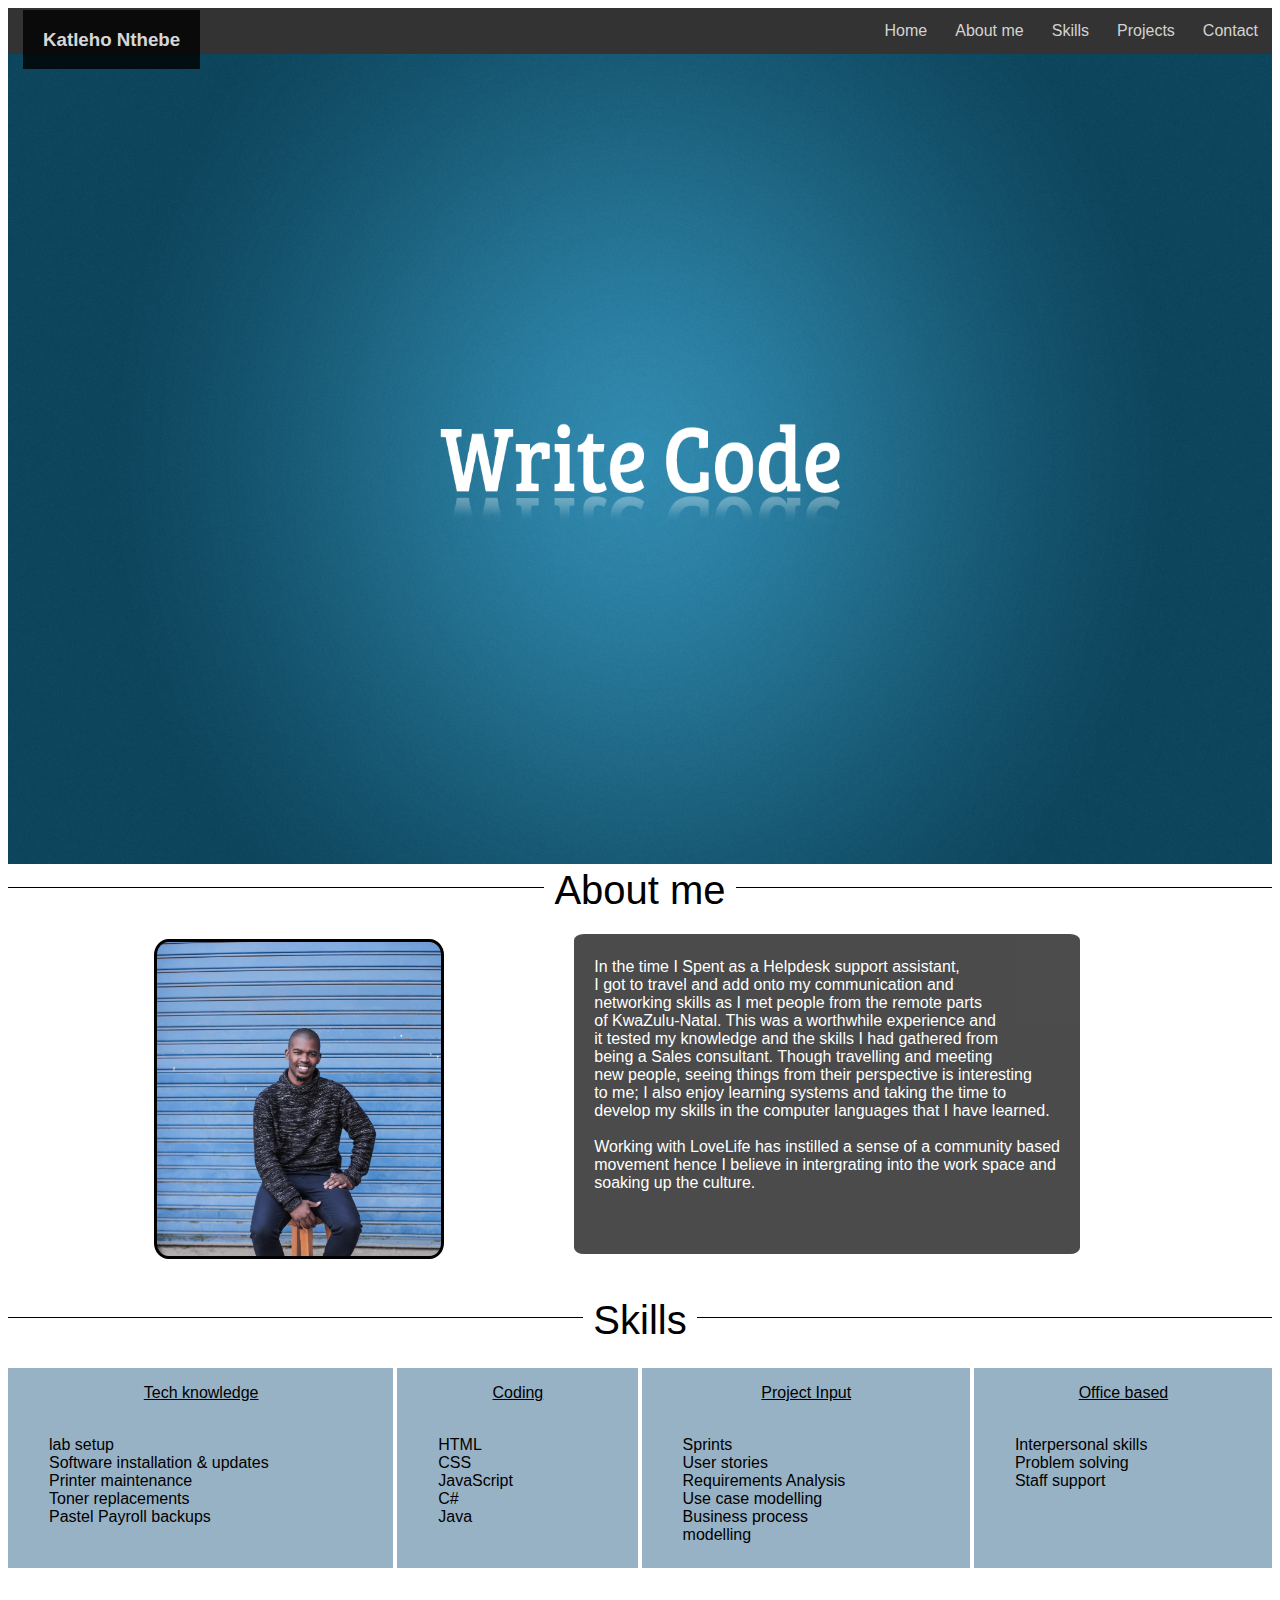
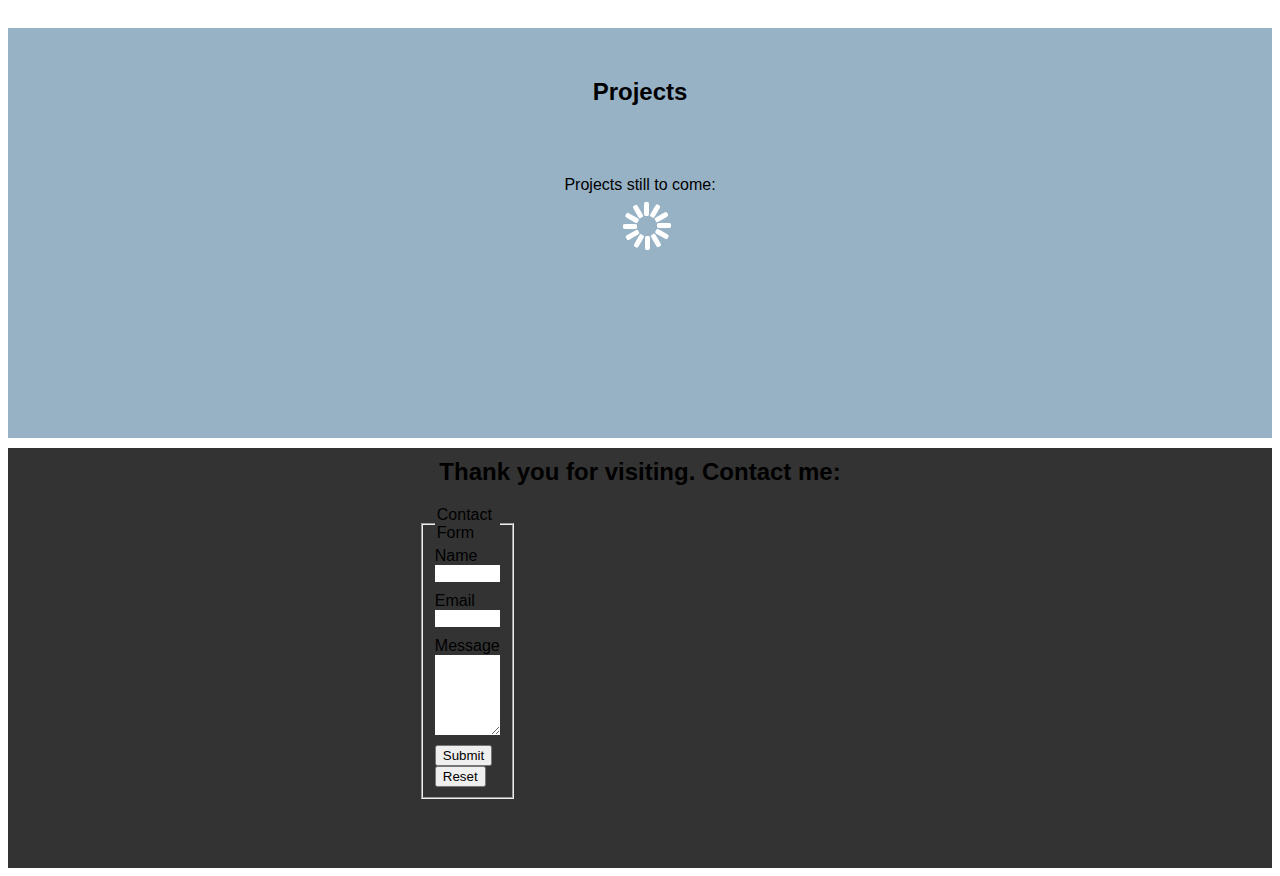
==== commit 196598e8: "Required changes" ====
--- a/index.html
+++ b/index.html
@@ -101,7 +101,7 @@
         <div class="form-container">
           
             <form>
-                    <fieldset><legend>Contact Form</legend>  
+                    <fieldset class="fieldset" style="width:0px"><legend>Contact Form</legend>  
                     <label for="name">Name</label>  
                     <div class="name">
                      
@@ -116,9 +116,12 @@
                     <div>
                         <label for="area">Message</label>
                         <textarea id="area"></textarea>
+                      </div>
+                        <div class="butn">
                         <button type="submit">Submit</button>
                         <button type="reset">Reset</button>
-                    </div>
+                      </div>
+                    
                 </fieldset> 
                    </form>
                 
--- a/css/style.css
+++ b/css/style.css
@@ -6,6 +6,7 @@
   margin: 0px;
   padding: 0px;
   font-family: Arial, Helvetica, sans-serif;
+  display: inline;
 }
 .p{
   font-family: sans-serif;
@@ -336,7 +337,11 @@
     transform: scale(1.5);
   }
 }
-  @media screen and (max-width:770px){
+  @media screen and (max-width:768px){
+    .body{
+      display: flex;
+      padding-left: 3px;
+    }
     .navbar{
       /* text-align: right; */
       float: right;
@@ -367,19 +372,11 @@
     .pic{
      display: none;
     }
-    #about{
-      height: 320px;
-      width: auto;
-      background-color: #333;
-      margin-top: 24px;
-      overflow-y: auto;
-      margin-bottom: 24px;
-    }
     .intro{
       overflow-y: scroll;
       overflow-x: hidden;
       margin-top: 50px;
-      padding-left: 8px;
+      text-align: center;
     }
     .d1{
       background: #98B2C5;
@@ -418,23 +415,30 @@
     font-family: sans-serif;
   }
   .name{
-    margin-right: 90px;
+    margin-left: 70px;
     margin-bottom: 10px;
    
  }
 .email{
     margin-bottom: 10px;
-    margin-right: 10px;
+    margin-left: 70px;
  }
  #area{
    height: 60px;
    overflow-y: auto;  
  }
  .icons{
-   margin-left: 110px;
- }
-  }
+   margin-left: 310px;
+ }
+ li{
+  list-style: none;
+}
+  }
+  
   @media screen and (max-width:320px){
+    .body{
+      max-width: 320px;
+    }
     .navbar{
       /* text-align: right; */
       float: right;
@@ -464,14 +468,6 @@
     .pic{
      display: none;
     }
-    #about{
-      height: 320px;
-      width: auto;
-      background-color: #333;
-      margin-top: 24px;
-      overflow-y: auto;
-      margin-bottom: 24px;
-    }
     .intro{
       overflow-y: scroll;
       overflow-x: hidden;
@@ -530,4 +526,31 @@
  .icons{
    margin-left: 110px;
  }
+
+.form-container {
+display: inline;
+overflow-x: hidden;
+}
+.butn{
+  position: relative;
+  margin-left: 90px;;
+}
+li{
+  list-style: none;
+}
+.fieldset{
+  display: contents;
+}
+}
+@media screen and (max-width:375px){
+  .body{
+    display: flex;
+    max-width: auto;
+  }
+}
+@media screen and (max-width:425px){
+  .body{
+    display: flex;
+    max-width: auto;
+  }
 }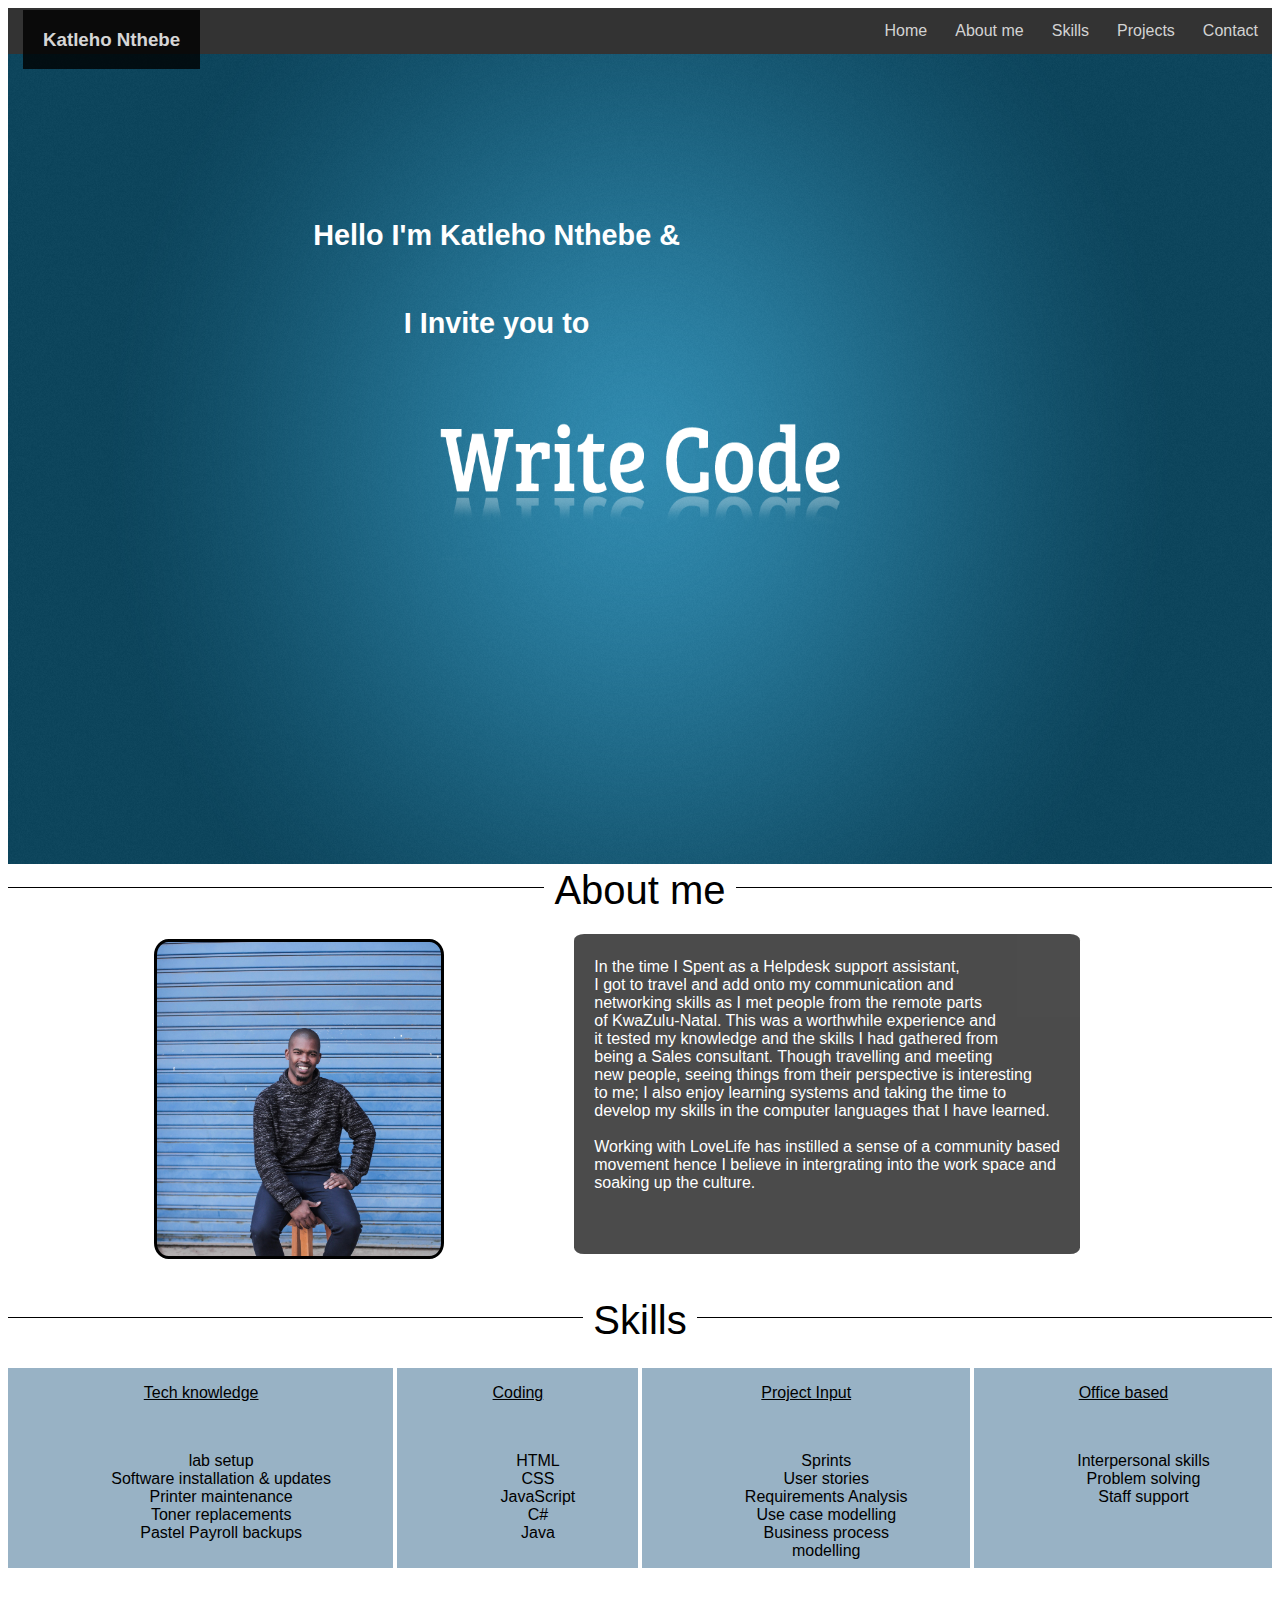
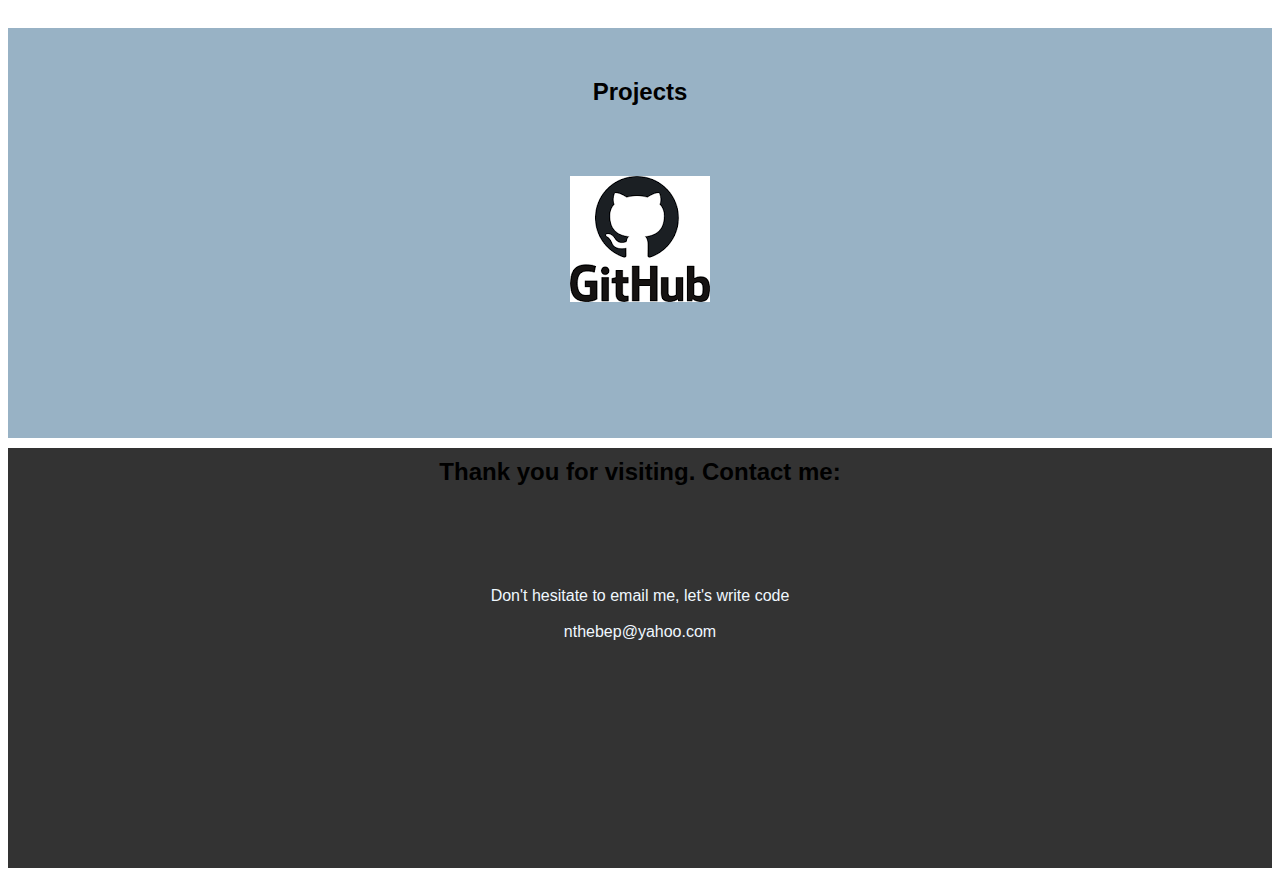
==== commit b5845c63: "mobile friendly view" ====
--- a/index.html
+++ b/index.html
@@ -17,10 +17,23 @@
         <a href="#home">Home</a>
     </div>
       <div id="home">
+        <div class="introhead">
+        <h1>Hello I'm Katleho Nthebe & </h1><br>
+        <h1>I Invite you to</h1>
+      </div>
           <img id="home" src="pics/hero.png"/>
+          <div class="icons">
+            <!-- Add font awesome icons -->
+            <a href="https://en-gb.facebook.com/login/" target="_blank" ><i class="fab fa-facebook"></i></a>
+            <a href="https://trends24.in/south-africa/" target="_blank"><i class="fab fa-twitter"></i></a>
+            <a href="katleho.nthebe@umuzi.org" target="_blank"><i class="fab fa-google"></i></a>
+            <a href="https://www.linkedin.com/in/katleho-nthebe-7b3b70176/" target="_blank"><i class="fab fa-linkedin"></i></a>
+            <a href="https://login.live.com/login.srf?wa=wsignin1.0&rpsnv=13&ct=1571315405&rver=7.1.6819.0&wp=MBI_SSL&wreply=https%3A%2F%2Flw.skype.com%2Flogin%2Foauth%2Fproxy%3Fclient_id%3D572381%26redirect_uri%3Dhttps%253A%252F%252Fweb.skype.com%252FAuth%252FPostHandler%26state%3D66eaa5f3-cb5f-466f-9de7-8706346cdd0a%26site_name%3Dlw.skype.com&lc=1033&id=293290&mkt=en-US&psi=skype&lw=1&cobrandid=2befc4b5-19e3-46e8-8347-77317a16a5a5&client_flight=ReservedFlight33%2CReservedFlight67" target="_blank"><i class="fab fa-skype"></i></a>  
+    </div>
         </div>
+      
         <div class="myname"><h3>Katleho Nthebe</h3></div>
-        
+
         <div style="width: 100%; height: 20px; border-bottom: 1px solid black; text-align: center" padding-bottom="20px;">
             <span id="about" style="font-size: 40px; background-color: white; padding: 0 10px; font-family: sans-serif;">
               About me
@@ -88,57 +101,19 @@
     </div>
     <div id="projects"><h2 class="projects-title">Projects</h2>
     <div class="projects-content">
-      <span>Projects still to come: 
+      <a href="https://github.com/krattz?tab=repositories" target="_blank"><img src="./pics/githublogo.png"></a>
     </div>
-    <div class="lds-spinner"><div></div><div></div><div></div>
-    <div></div><div></div><div></div><div></div>
-    <div></div><div></div><div></div><div></div>
-    <div></div></div>
     </div>
     <!-- <a href="#navbar"><div class="toTop">To Top</div></a> -->
     <footer id="footer">
         <h2 class="footer-title">Thank you for visiting. Contact me:</h2>
+
         <div class="form-container">
-          
-            <form>
-                    <fieldset class="fieldset" style="width:0px"><legend>Contact Form</legend>  
-                    <label for="name">Name</label>  
-                    <div class="name">
-                     
-                    <input type="text" id="name" width="100%" required>
-                    </div>
-                    
-                    <label for="email">Email</label>
-                    <div class="email">
-                     <input type="email" id="email" required>
-                    </div>
-                    
-                    <div>
-                        <label for="area">Message</label>
-                        <textarea id="area"></textarea>
-                      </div>
-                        <div class="butn">
-                        <button type="submit">Submit</button>
-                        <button type="reset">Reset</button>
-                      </div>
-                    
-                </fieldset> 
-                   </form>
+          <span>Don't hesitate to email me, let's write code </span><br>
+          <span></span><br>
+          <span>nthebep@yahoo.com</span>
                 
         </div>
-        
-<div class="icons">
-        <!-- Add font awesome icons -->
-        <a href="https://en-gb.facebook.com/login/" target="_blank" ><i class="fab fa-facebook"></i></a>
-        <a href="https://trends24.in/south-africa/" target="_blank"><i class="fab fa-twitter"></i></a>
-        <a href="katleho.nthebe@umuzi.org" target="_blank"><i class="fab fa-google"></i></a>
-        <a href="https://www.linkedin.com/in/katleho-nthebe-7b3b70176/" target="_blank"><i class="fab fa-linkedin"></i></a>
-        <a href="https://login.live.com/login.srf?wa=wsignin1.0&rpsnv=13&ct=1571315405&rver=7.1.6819.0&wp=MBI_SSL&wreply=https%3A%2F%2Flw.skype.com%2Flogin%2Foauth%2Fproxy%3Fclient_id%3D572381%26redirect_uri%3Dhttps%253A%252F%252Fweb.skype.com%252FAuth%252FPostHandler%26state%3D66eaa5f3-cb5f-466f-9de7-8706346cdd0a%26site_name%3Dlw.skype.com&lc=1033&id=293290&mkt=en-US&psi=skype&lw=1&cobrandid=2befc4b5-19e3-46e8-8347-77317a16a5a5&client_flight=ReservedFlight33%2CReservedFlight67" target="_blank"><i class="fab fa-skype"></i></a>
-
-</div>
-
-  
-
     </footer> 
 </body>
 </html>
--- a/css/style.css
+++ b/css/style.css
@@ -35,7 +35,6 @@
   
   /*this space will host a pic that represents me*/
   #home{ 
-      
     background-repeat: no-repeat;
     background-size: cover;
     background-position: center center;
@@ -43,15 +42,6 @@
     height: 90vh;
     margin-top: 0px;
     margin-bottom: 4px;
-  }
-  #oca{
-    position: absolute;
-    top: 126%;
-    left: 38%;
-    width: 370px;
-    height: 200px;
-    /* opacity: 0.4; */
-    z-index: 1;
   }
   .pic{
     display: inline-grid;
@@ -103,10 +93,11 @@
    z-index: 1;
  }
  #words{
-   text-align: left;
+   text-align: unset;
    text-decoration: none;
    list-style: none;
-   margin: 0 auto;
+   padding-top: 0;
+   /* margin: 0; */
   }
   /*This four blocks must carry text about my skills*/
   
@@ -120,7 +111,7 @@
     max-width: 100%;
     width: 100%;
     overflow: hidden;
-    align-content: center;
+    /* align-content: center; */
 }
 /*The four blocks labelled below for single block adjustments*/
 .d1{
@@ -149,87 +140,6 @@
     text-align: center;
     padding-top: 50px;
     font-family: sans-serif;
-  }
-/*Loading spinner */
-  .lds-spinner {
-    color: official;
-    display: inline-block;
-    position: relative;
-    width: 64px;
-    height: 64px;
-    top: 0px;
-    left: 48%;
-  }
-  .lds-spinner div {
-    transform-origin: 32px 32px;
-    animation: lds-spinner 4.2s ;
-  }
-  .lds-spinner div:after {
-    content: " ";
-    display: block;
-    position: absolute;
-    top: 8px;
-    left: 29px;
-    width: 5px;
-    height: 14px;
-    border-radius: 20%;
-    background: #fff;
-  }
-  .lds-spinner div:nth-child(1) {
-    transform: rotate(0deg);
-    animation-delay: -1.1s;
-  }
-  .lds-spinner div:nth-child(2) {
-    transform: rotate(30deg);
-    animation-delay: -1s;
-  }
-  .lds-spinner div:nth-child(3) {
-    transform: rotate(60deg);
-    animation-delay: -0.9s;
-  }
-  .lds-spinner div:nth-child(4) {
-    transform: rotate(90deg);
-    animation-delay: -0.8s;
-  }
-  .lds-spinner div:nth-child(5) {
-    transform: rotate(120deg);
-    animation-delay: -0.7s;
-  }
-  .lds-spinner div:nth-child(6) {
-    transform: rotate(150deg);
-    animation-delay: -0.6s;
-  }
-  .lds-spinner div:nth-child(7) {
-    transform: rotate(180deg);
-    animation-delay: -0.5s;
-  }
-  .lds-spinner div:nth-child(8) {
-    transform: rotate(210deg);
-    animation-delay: -0.4s;
-  }
-  .lds-spinner div:nth-child(9) {
-    transform: rotate(240deg);
-    animation-delay: -0.3s;
-  }
-  .lds-spinner div:nth-child(10) {
-    transform: rotate(270deg);
-    animation-delay: -0.2s;
-  }
-  .lds-spinner div:nth-child(11) {
-    transform: rotate(300deg);
-    animation-delay: -0.1s;
-  }
-  .lds-spinner div:nth-child(12) {
-    transform: rotate(330deg);
-    animation-delay: 0s;
-  }
-  @keyframes lds-spinner {
-    0% {
-      opacity: 1;
-    }
-    100% {
-      opacity: 0;
-    }
   }
   
   /*footer with social media icons. remeber to link them later*/
@@ -260,6 +170,12 @@
 .form-container {
   width: 35%;
   margin: 0 auto;
+  text-align: center;
+  text-decoration: bisque;
+  text-shadow: cornflowerblue;
+  text-rendering: optimizeLegibility;
+  color: aliceblue;
+  margin-top: 8%;
 }
 
 .form-container input,
@@ -273,13 +189,28 @@
     width: 100%;
     margin-bottom: 10px;
 }
-
+.introhead{
+  display: inline-block;
+  position: absolute;
+  align-content: center;
+  text-align: center;
+  z-index: 1;
+  right: 600px;
+  top: 200px;
+ color: white;
+ font-family: sans-serif;
+ font-size: 0.9rem;
+}
   /*Social media Icons position in the footer*/
   .icons {
     text-align: center; 
+    display: inline-block;
+    position: absolute;
+    right: 20px;
+    bottom: 2px;
   }
   .icons a {
-    color: #fff;
+    color: rgb(153, 38, 38);
   }
   .icons a:hover{
     color:goldenrod;
@@ -363,6 +294,16 @@
       text-align: justify;
       align-items: flex-start;
     }
+    .introhead{
+      display: inline-block;
+      position: absolute;
+      text-align: center;
+      right: 200px;
+      top: 100px;
+     color: white;
+     font-family: sans-serif;
+     font-size: 0.8rem;
+    }
     #home{
       height: 60vh;
       width: auto;
@@ -414,6 +355,10 @@
     margin-top: 10px;
     font-family: sans-serif;
   }
+  .form-container{
+    text-align: center;
+    align-content: center;
+  }
   .name{
     margin-left: 70px;
     margin-bottom: 10px;
@@ -428,10 +373,31 @@
    overflow-y: auto;  
  }
  .icons{
-   margin-left: 310px;
+  display: inline-block;
+  position: relative;
+  top: 1800px;
+  left: 335px;
  }
  li{
   list-style: none;
+}
+.projects-title{
+  text-align: center;
+}
+.projects-content{
+  text-align: center;
+}
+.footer-title{
+  text-align: center;
+  padding-top: 16px;
+}
+.form-container{
+  text-align: center;
+  color: #f06d06;
+  height: 35%;
+  margin-top: 80px;
+
+
 }
   }
   
@@ -459,6 +425,9 @@
       text-align: justify;
       align-items: flex-start;
     }
+    .introhead{
+      display: none;
+    }
     #home{
       height: 60vh;
       width: 320px;
@@ -524,12 +493,18 @@
    overflow-y: auto;  
  }
  .icons{
-   margin-left: 110px;
+   position: absolute;
+   text-align: center;
+   overflow: hidden;
+   left: 20px;
+   bottom: 310px;
  }
 
 .form-container {
 display: inline;
 overflow-x: hidden;
+align-content: center;
+height: 50%;
 }
 .butn{
   position: relative;
@@ -547,10 +522,32 @@
     display: flex;
     max-width: auto;
   }
+  .introhead{
+    display: none;
+  }
+  #home{
+    width: 353px;
+  }
+  .icons{
+    position: absolute;
+    left: 129px;
+    top: 2480px;
+  }
 }
 @media screen and (max-width:425px){
   .body{
     display: flex;
     max-width: auto;
   }
+  .introhead{
+    display: none;
+  }
+  #home{
+    width: 403px;
+  }
+  .icons{
+    position: absolute;
+    left: 149px;
+    top: 2380px;
+  }
 }